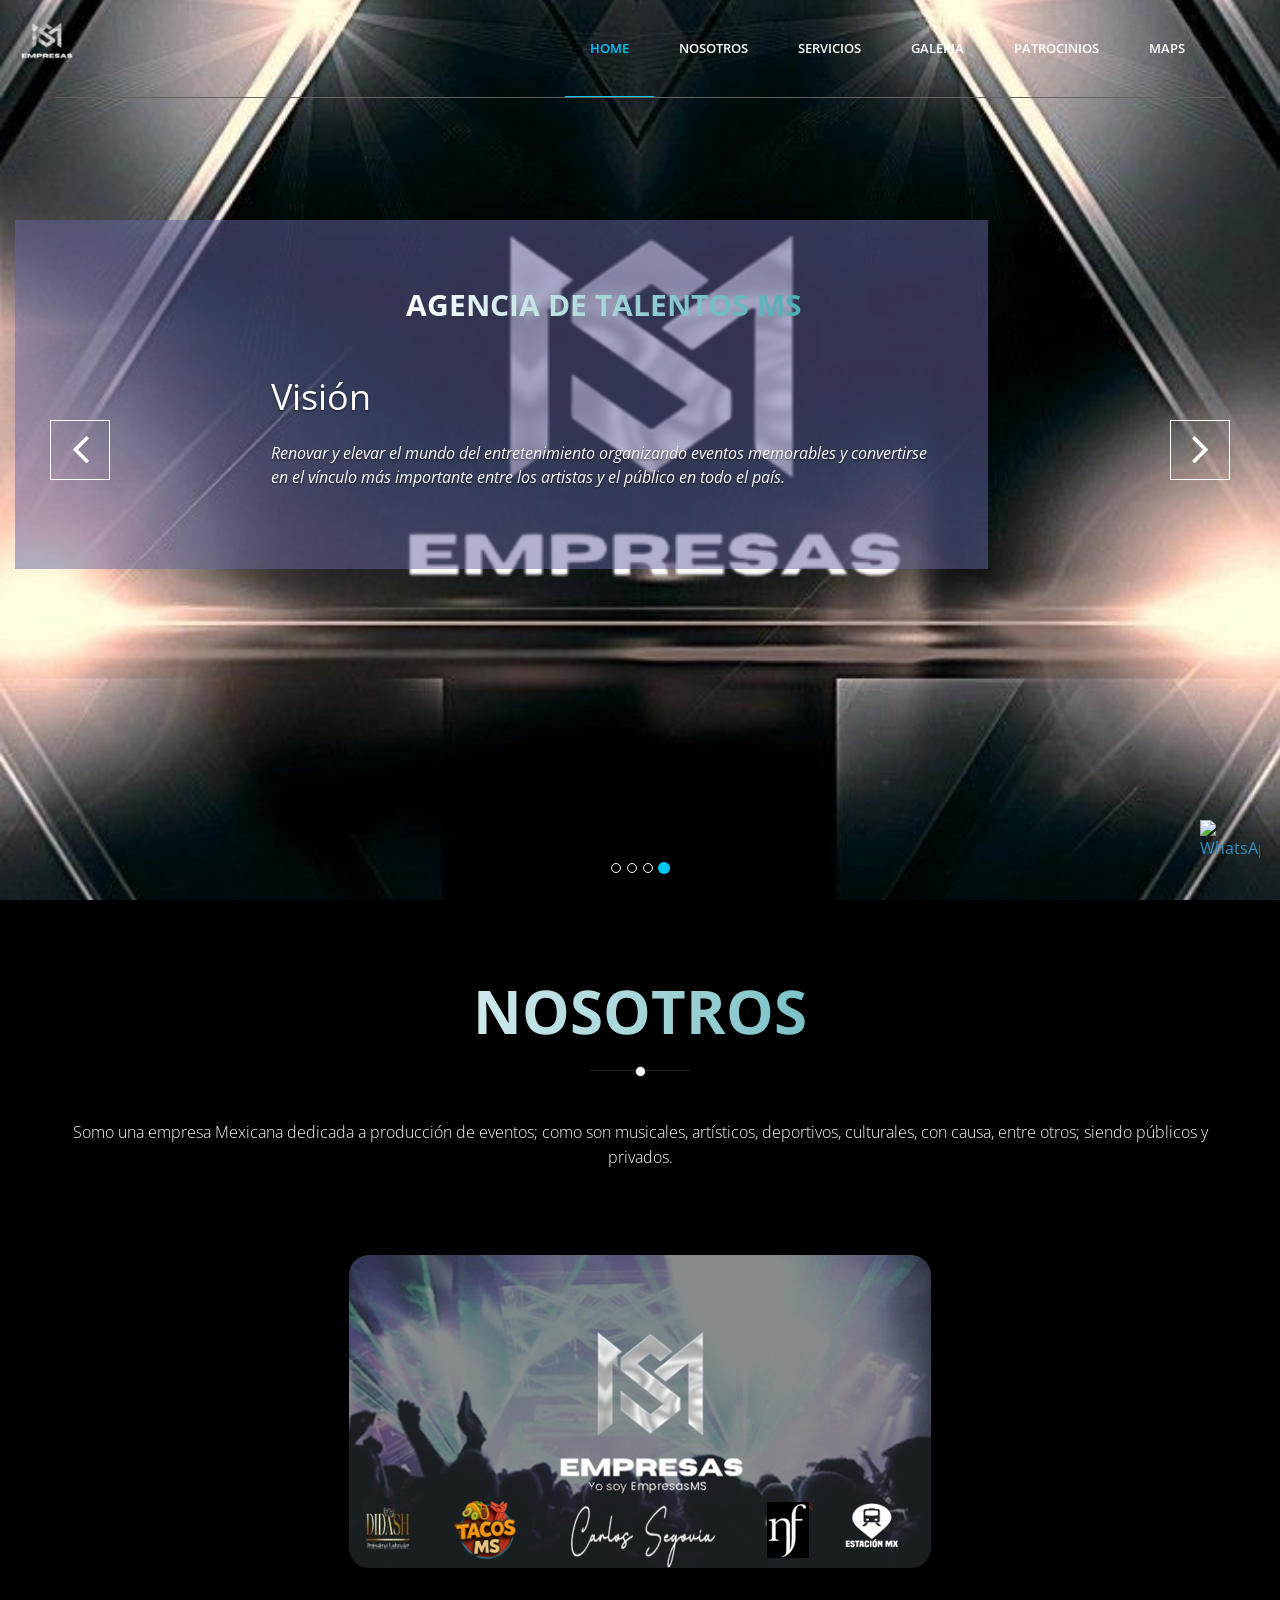
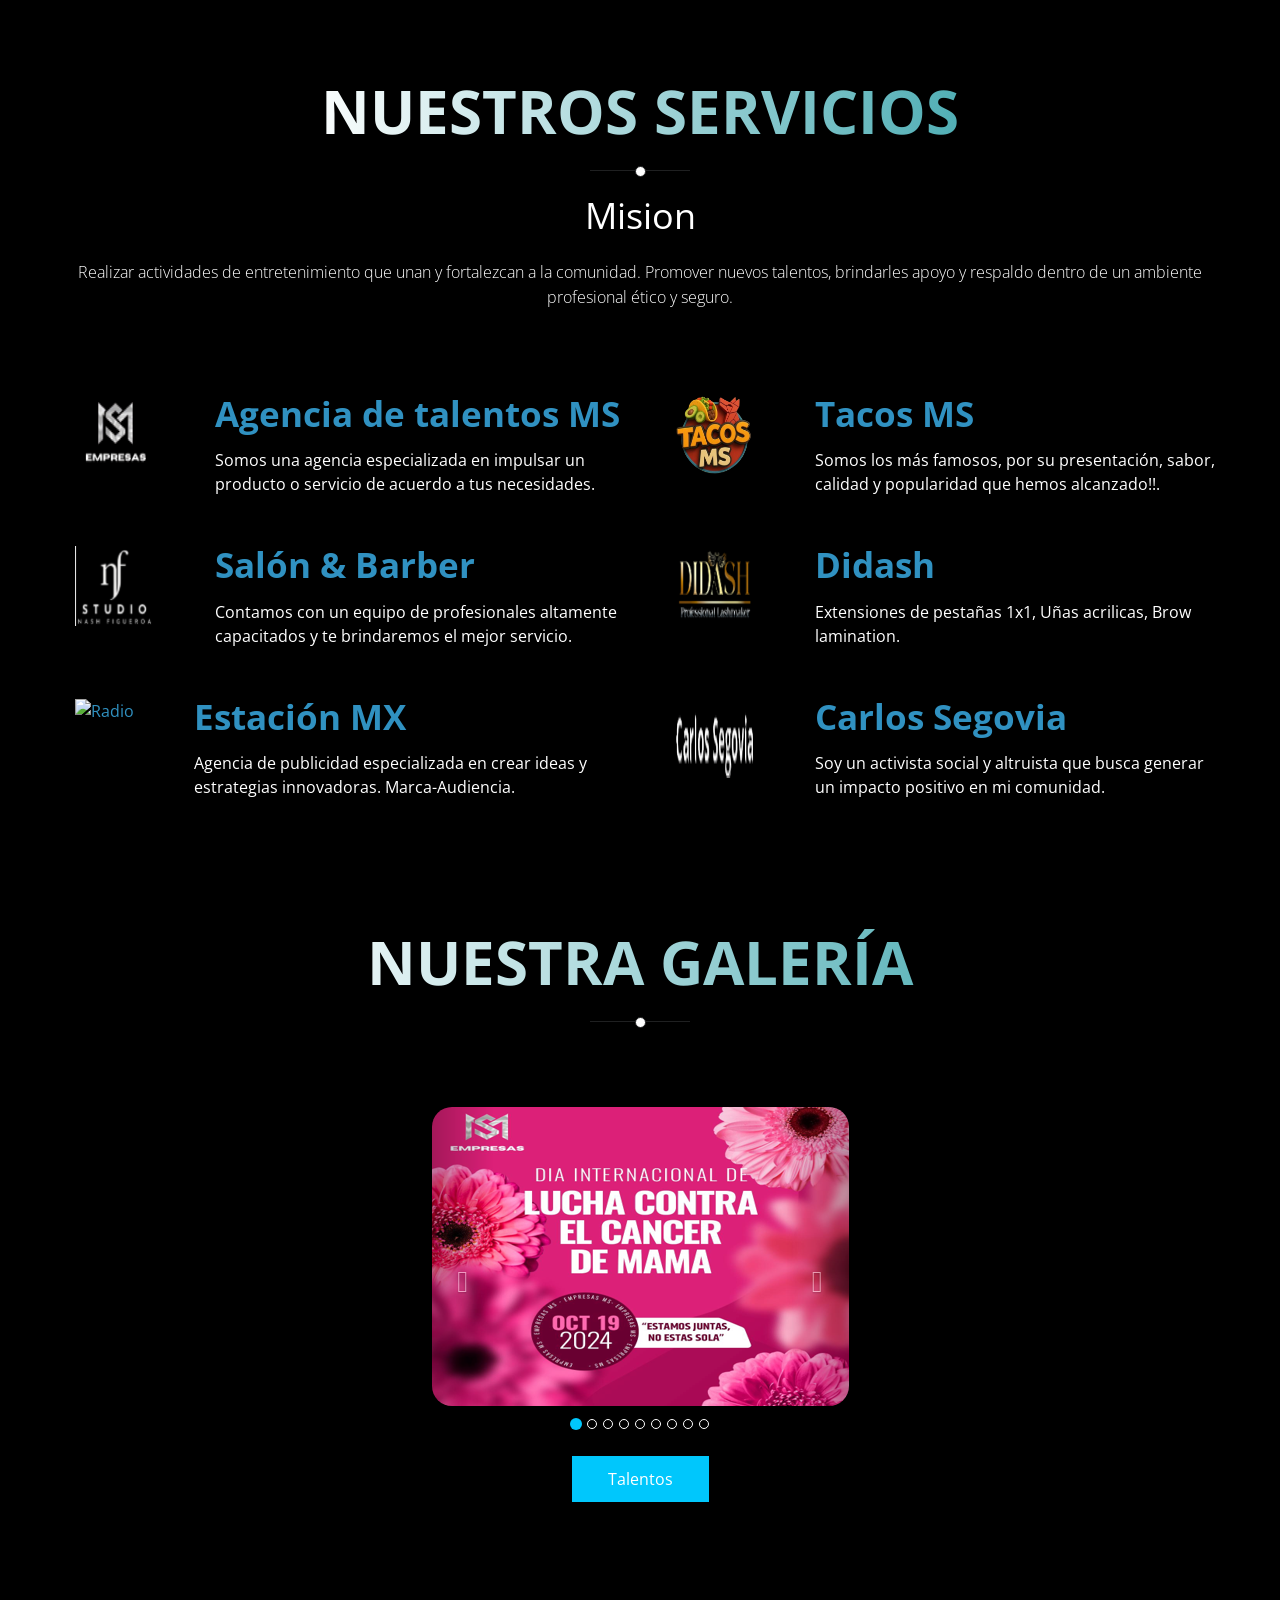
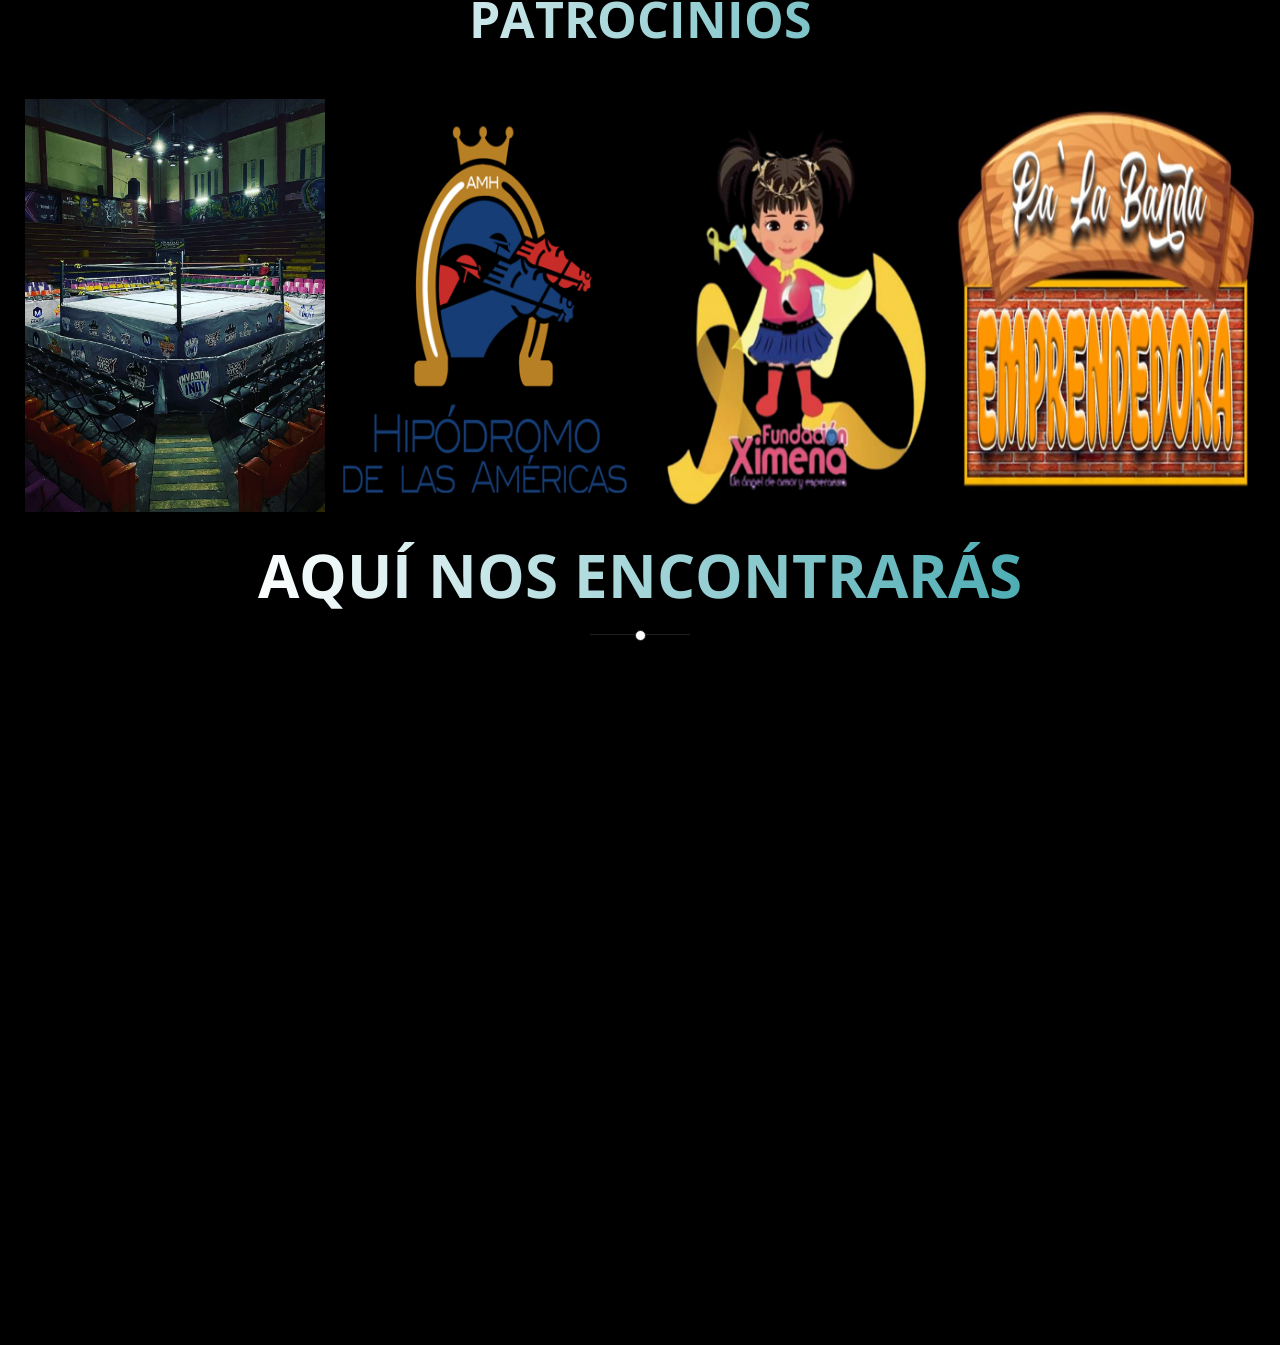
==== index.html @ 5e1a2157 "EmpresasMS" ====
<!DOCTYPE html>
<!--[if lt IE 7]>      <html lang="en" class="no-js lt-ie9 lt-ie8 lt-ie7"> <![endif]-->
<!--[if IE 7]>         <html lang="en" class="no-js lt-ie9 lt-ie8"> <![endif]-->
<!--[if IE 8]>         <html lang="en" class="no-js lt-ie9"> <![endif]-->
<!--[if gt IE 8]><!-->
<html lang="en" class="no-js"> <!--<![endif]-->
<head>

    <!-- Mobile Specific Meta -->
    <meta name="viewport" content="width=device-width, initial-scale=1">
    <!-- Always force latest IE rendering engine -->
    <meta http-equiv="X-UA-Compatible" content="IE=edge">
    <!-- Meta Keyword -->
    <meta name="keywords" content="one page, business template, single page, onepage, responsive, parallax, creative, business, html5, css3, css3 animation">
    <!-- meta character set -->
    <meta charset="utf-8">

    <!-- Site Title -->
    <title>EMPRESAS EMS</title>

 <!-- Google Fonts -->
 <link href="http://fonts.googleapis.com/css?family=Open+Sans:400,300,600,700" rel="stylesheet" type="text/css">

 <!-- CSS -->
 <link rel="stylesheet" href="css/font-awesome.min.css"> <!-- FontAwesome -->
 <link rel="stylesheet" href="css/bootstrap.min.css">   <!-- Bootstrap -->
 <link rel="stylesheet" href="css/jquery.fancybox.css">  <!-- Fancybox -->
 <link rel="stylesheet" href="css/owl.carousel.css">     <!-- Owl Carousel -->
 <link rel="stylesheet" href="css/animate.css">          <!-- Animate -->
 <link rel="stylesheet" href="css/main.css">             <!-- Main Stylesheet -->
 <link rel="stylesheet" href="css/responsive.css">       <!-- Responsive -->

<style type="text/css">
.fancybox-margin{margin-right:17px;}

.img-responsive, .thumbnail>img, .thumbnail a>img, .carousel-inner>.item>img, .carousel-inner>.item>a>img{
    display: block;
    max-width: 100%;
    height: auto;
    border-radius: 20px;
    margin: auto !important;
}
</style>
</head>
<body>

    <!--
        Fixed Navigation
        ==================================== -->
    <header id="navigation" class="navbar-fixed-top">
        <div class="container">

            <div class="navbar-header">
                <!-- responsive nav button -->
                <button type="button" class="navbar-toggle" data-toggle="collapse" data-target=".navbar-collapse">
                    <span class="sr-only">Toggle navigation</span>
                    <span class="icon-bar"></span>
                    <span class="icon-bar"></span>
                    <span class="icon-bar"></span>
                </button>
                <!-- /responsive nav button -->

                
                <!-- Logo -->
                <!DOCTYPE html>
                <html lang="es">
                <head>
                    <meta charset="UTF-8">
                    <meta name="viewport" content="width=device-width, initial-scale=1.0">
                    <title>Logo Fijo</title>
                    <style>
                        /* Contenedor para el logo fijo */
                        .logo-fijo {
                            position: fixed; /* Fija el contenedor en la pantalla */
                            top: 5px;       /* Ajusta la distancia desde la parte superior */
                            left: 5px;      /* Ajusta la distancia desde la izquierda */
                            z-index: 1000;   /* Se muestra por encima de otros elementos */
                        }
                        .logo-fijo img {
                            max-width: 180%;   /* Asegura que la imagen se ajuste al contenedor */
                            height: auto;      /* Mantiene la proporción */
                            max-height: 80px;  /* Tamaño máximo del logo */
                        }
                    </style>
                </head>
                <body>
                    <!-- Logo Fijo -->
                    <div class="logo-fijo">
                        <a href="#inicio">
                            <img src="Foto/Logo_MS.png" alt="Mi Logo">
                        </a>
                    </div>
                </body>
                </html>
                <!-- /logo -->

            </div>

            <!-- main nav -->
            <nav class="collapse navigation navbar-collapse navbar-right" role="navigation">
                <ul id="nav" class="nav navbar-nav">
                    <li class="current"><a href="#home">Home</a></li>
                    <li><a href="#about">Nosotros</a></li>
                    <li><a href="#service">Servicios</a></li>
                    <li><a href="#portfolio"> Galeria</a></li>
                    <!--<li><a href="#pricing">Pricing</a></li>-->
                    <li><a href="#patro">Patrocinios</a></li>
                    <li><a href="#maps">Maps</a></li>
                </ul>
            </nav>
            <!-- /main nav -->
        </div>
        
    </header>
    <a href="https://wa.me/525524962954?text=Quiero%20más%20información de sus servicios" class="whatsapp_float" target="_blank" rel="noopener noreferrer">
        <img src="Imagenes/Whatsapp Icon.png" alt="WhatsApp" class="whatsapp-icon">
    </a>
    <!--
        End Fixed Navigation
        ==================================== -->


    <!--
        Home Slider
        ==================================== -->
        <section id="home" class="container-fluid p-0">
  <div id="home-carousel" class="carousel slide" data-ride="carousel" data-interval="1000000">
    <ol class="carousel-indicators">
      <li data-target="#home-carousel" data-slide-to="0"></li>
      <li data-target="#home-carousel" data-slide-to="1"></li>
      <li data-target="#home-carousel" data-slide-to="2"></li>
      <li data-target="#home-carousel" data-slide-to="3"class="active"></li>
    </ol>

    <div class="carousel-inner">
      <div class="item active" style="background-image: url('FotoMS/Agenciatalentos.png');">
        <div class="carousel-caption">
          <div class="animated bounceInRight">
            <h2>Agencia de talentos MS</h2><h1>Visión</h1> 
            <br>
            <i>Renovar y elevar el mundo del</i>
            <i>entretenimiento organizando </i>
            <i>eventos memorables y convertirse</i>
            <i>en el vínculo más importante entre</i>
            <i>los artistas y el público en todo</i>
            <i>el país.</i>
           
          </div>
        </div>
      </div>

      <div class="item " style="background-image: url('imagenes/tacosMS.jpg');">
        <div class="carousel-caption">
          <div class="animated bounceInDown">
            <h2>TACOS MS</h2><h1>Visión</h1>
            <br>
            <i>Ser la taquería número uno,    </i>
            <i>reconocida por el auténtico    </i>
            <i>sabor que México merece conocer</i>
            <i>impulsando el crecimiento y    </i>
            <i>prestigio de                   </i>
            <i>Empresas MS.                   </i>
          </div>
        </div>
      </div>

      <div class="item" style="background-image: url(FotoMS/salondebelleza.png);">
        <div class="carousel-caption">
          <div class="animated bounceInUp">
            <h2>Nash Figeroa Salón & Barber.</h2><h1>Visión</h1>
            <br>
            <i>En nuestra sala de belleza nos </i>
            <i>comprometemos a brindar servicios</i>
            <i>de alta calidad, personalizados e </i>
            <i>innovadores, diseñados para realzar</i>
            <i>la belleza única de cada persona.</i>
            <i>A través de un estudio detallado</i>
            <i>adaptamos cada servicio a tu estilo</i>
            <i>de vida y personalidad, fortaleciendo</i>
            <i>la seguridad y la confianza en ti mismo.</i>  
        </div>
        </div>
      </div>

      <div class="item" style="background-image: url('FotoMS/FONDOMS.png');">
        <div class="carousel-caption">
          <div class="animated bounceInUp">
            <h2>Carlos Segovia</h2><h1>Visión</h1>
            <br>
            <i>Busco hacer un cambio, trabajando</i>
            <i>para empoderar a las comunidades </i>
            <i>y vulnerables, creando espacios</i>
            <i>para que sus voces sean escuchadas. </i>
            <i>Juntos, podemos construir un mundo </i>
            <i>más justo y compasivo, donde todos </i>
            <i>puedan prosperar y alcanzar su</i>
            <i>máximo potencial.</i>
           
          </div>
        </div>
      </div>
    </div>

    <nav id="nav-arrows" class="nav-arrows hidden-xs hidden-sm visible-md visible-lg">
      <a class="sl-prev" href="#home-carousel" data-slide="prev">
        <i class="fa fa-angle-left fa-3x"></i>
      </a>
      <a class="sl-next" href="#home-carousel" data-slide="next">
        <i class="fa fa-angle-right fa-3x"></i>
      </a>
    </nav>
  </div>
</section>
        
        <!-- Estilos CSS para las imágenes del carrusel -->
    <!--
        End #home Slider
        ========================== -->
        <section id="about">

 <div class="container">
                <div class="row">
                    <br>
                    <br>
                    <div class="section-title text-center wow fadeInUp" style="visibility: hidden; animation-name: none;">
    
                        <h2>Nosotros</h2> <br>
                       <p> Somo una empresa Mexicana dedicada a producción de eventos; como son musicales, artísticos, deportivos, culturales, con causa, entre otros; siendo públicos y privados.</p>
                    </div>
    
                    <div class="about-us text-center wow fadeInDown" style="visibility: hidden; animation-name: none;">
                        <img src="FotoMS/Nosotros.png" alt="About Us" class="img-responsive">
                    </div>
                </div>
            </div>
    
        </section>



<!--
    #service
    ========================== -->
    <head>
        <style>
            /* Establecer el color predeterminado del texto */
            a {
                color: #3091c1; /* Azul por defecto */
                text-decoration: none; /* Quita el subrayado */
            }
    
            /* Cambiar el color a blanco cuando el cursor esté sobre el enlace */
            a:hover {
                color: #ffffff; /* Blanco al pasar el cursor */
            }
    
            /* Establecer tamaño uniforme para los íconos */
            .icon-small {
                width: 80px;
                height: 80px;
            }
        </style>
    </head>        
    <section id="service">
        <div id="espacio">
            <div class="container">
                <div class="row">
                    <div class="col-md-12">
                        <div class="section-title text-center wow fadeInDown" style="visibility: hidden; animation-name: none;">
                            <h2>Nuestros Servicios</h2>
                            <h1>Mision</h1> <br> 
                            <p>Realizar actividades de entretenimiento que unan y fortalezcan a la comunidad. Promover nuevos talentos, brindarles apoyo y respaldo dentro de un ambiente profesional ético y seguro.</p>
                        </div>
                    </div>
    
                    <div class="row">
    
                        <div class="col-md-6 col-sm-12 wow fadeInRight" data-wow-delay="0.2s" style="visibility: hidden; animation-delay: 0.2s; animation-name: none;">
                            <div class="media">
                                <a href="#" class="pull-left">
                                    <img src="Foto/LogoMS.png" alt="talento" class="icon-small">
                                </a>
                                <div class="media-body">
                                    <h3><a href="https://www.facebook.com/EmpresasMSOficial" target="_blank">Agencia de talentos MS</a></h3>
                                    <p>Somos una agencia especializada en impulsar un producto o servicio de acuerdo a tus necesidades.</p>
                                </div>
                            </div>
                        </div>
                        
                        <div class="col-md-6 col-sm-12 wow fadeInLeft" style="visibility: hidden; animation-name: none;">
                            <div class="media">
                                <a href="https://www.facebook.com/" target="_blank" class="pull-left">
                                    <img src="FotoMS/TACOSMS2.png" alt="Tacos" class="icon-small">
                                </a>
                                <div class="media-body">
                                    <h3><a href="https://www.facebook.com/profile.php?id=100057819962963" target="_blank">Tacos MS</a></h3>
                                    <p>Somos los más famosos, por su presentación, sabor, calidad y popularidad que hemos alcanzado!!.</p>
                                </div>
                            </div>
                        </div>
                        
                        <div class="col-md-6 col-sm-12 wow fadeInLeft" style="visibility: hidden; animation-name: none;">
                            <div class="media">
                                <a href="https://www.facebook.com/" target="_blank" class="pull-left">
                                    <img src="FotoMS/VIRAL.png" alt="salon" class="icon-small">
                                </a>
                                <div class="media-body">
                                    <h3><a href="https://www.facebook.com/profile.php?id=100091564399131" target="_blank">Salón & Barber</a></h3>
                                    <p>Contamos con un equipo de profesionales altamente capacitados y te brindaremos el mejor servicio.</p>
                                </div>
                            </div>
                        </div>
                        
                        <div class="col-md-6 col-sm-12 wow fadeInLeft" style="visibility: hidden; animation-name: none;">
                            <div class="media">
                                <a href="https://www.facebook.com/" target="_blank" class="pull-left">
                                    <img src="Foto/LogoSYB.png" alt="Didash" class="icon-small">
                                </a>
                                <div class="media-body">
                                    <h3><a href="https://www.facebook.com/profile.php?id=61566165437486" target="_blank">Didash</a></h3>
                                    <p>Extensiones de pestañas 1x1, Uñas acrilicas, Brow lamination.</p>
                                </div>
                            </div>
                        </div>
                        
                        <div class="col-md-6 col-sm-12 wow fadeInLeft" style="visibility: hidden; animation-name: none;">
                            <div class="media">
                                <a href="https://www.facebook.com/" target="_blank" class="pull-left">
                                    <img src="foto/LogoMX.png" alt="Radio" class="icon-small">
                                </a>
                                <div class="media-body">
                                    <h3><a href="https://www.facebook.com/EmpresasMSOficial" target="_blank">Estación MX</a></h3>
                                    <p>Agencia de publicidad especializada en crear ideas y estrategias innovadoras.  Marca-Audiencia.</p>
                                </div>
                            </div>
                        </div>
                        
                        <div class="col-md-6 col-sm-12 wow fadeInLeft" style="visibility: hidden; animation-name: none;">
                            <div class="media">
                                <a href="https://www.facebook.com/" target="_blank" class="pull-left">
                                    <img src="FotoMS/Cs.png" alt="Political" class="icon-small">
                                </a>
                                <div class="media-body">
                                    <h3><a href="https://www.facebook.com/CarlosSegoviaOficial" target="_blank">Carlos Segovia</a></h3>
                                    <p>Soy un activista social y altruista que busca generar un impacto positivo en mi comunidad.</p>
                                </div>
                            </div>
                        </div>
                        
                    </div>
                </div> <!-- end .row -->
            </div>
        </div> <!-- end .container -->
    </section>
    <!--
        End #service
        ========================== -->
       
    <!--
        #service-bottom
        ========================== -->
       
    <!--
    <section id="service-bottom">
        <div class="container">
            <div class="mobile-device">
                <img data-wow-delay="0.2s" class="img-responsive black  wow fadeInLeftBig"
                    src="img/icons/iphone-black.png" alt="iPhone Black">
                <img data-wow-delay="0.5s" class="img-responsive white  wow fadeInLeftBig"
                    src="img/icons/iphone-white.png" alt="iPhone White">
            </div>
            <div class="service-features wow fadeInRight">
                <h3>OUR DESIGNS COMES WITH...</h3>
                <ul>
                    <li>Responsive Design</li>
                    <li>Modern And Clean Design</li>
                    <li>Clean Code</li>
                    <li>Browser Friendly</li>
                </ul>
            </div>
        </div>
    </section>
    -->
   
<!-- Portfolio -->
<section id="portfolio">
    <div id="espacio">
        <div class="section-title text-center wow fadeInDown">
            <h2>Nuestra Galería</h2>
        </div>
        <div id="projects" class="container">
            <div class="gallery_grids">
                <div id="galleryCarousel" class="carousel slide" data-ride="carousel">
                    <!-- Indicadores -->
                    <ol class="carousel-indicators">
                        <li data-target="#galleryCarousel" data-slide-to="0" class="active"></li>
                        <li data-target="#galleryCarousel" data-slide-to="1"></li>
                        <li data-target="#galleryCarousel" data-slide-to="2"></li>
                        <li data-target="#galleryCarousel" data-slide-to="3"></li>
                        <li data-target="#galleryCarousel" data-slide-to="4"></li>
                        <li data-target="#galleryCarousel" data-slide-to="5"></li>
                        <li data-target="#galleryCarousel" data-slide-to="6"></li>
                        <li data-target="#galleryCarousel" data-slide-to="7"></li>
                        <li data-target="#galleryCarousel" data-slide-to="8"></li>
                    </ol>
    
                    <div class="carousel-inner" role="listbox" style="margin-bottom: 50px">
                        <div class="item active">
                            <img src="FotoMS/CarlosActivista.png" alt="Imagen 1" class="img-fluid">
                        </div>
                        <div class="item">
                            <img src="FotoMS/Didash.png" alt="Imagen 2" class="img-fluid" style="width: 100%; height: 100%;">
                        </div>
                        <div class="item">
                            <img src="FotoMS/taneza.png" alt="Imagen 3" class="img-fluid" style="width: 100%; height: 100%;">
                        </div>
                        <div class="item">
                            <img src="FotoMS/Didash2.png" alt="Imagen 4" class="img-fluid" style="width: 100%; height: 100%;">
                        </div>
                        <div class="item">
                            <img src="FotoMS/atudionf.png" alt="Imagen 5" class="img-fluid" style="width: 100%; height: 100%;">
                        </div>
                        <div class="item">
                            <img src="FotoMS/CarlosSE.png" alt="Imagen 6" class="img-fluid" style="width: 100%; height: 100%;">
                        </div>
                        <div class="item">
                            <img src="FotoMS/ya.png" alt="Imagen 7" class="img-fluid" style="width: 100%; height: 100%;">
                        </div>
                        <div class="item">
                            <img src="FotoMS/NF2.png" alt="Imagen 9" class="img-fluid" style="width: 100%; height: 100%;">
                        </div>
                    </div>
                    
                    <!-- Controles del carrusel -->
                    <a class="left carousel-control" href="#galleryCarousel" role="button" data-slide="prev">
                        <span class="glyphicon glyphicon-chevron-left" aria-hidden="true"></span>
                        <span class="sr-only">Anterior</span>
                    </a>
                    <a class="right carousel-control" href="#galleryCarousel" role="button" data-slide="next">
                        <span class="glyphicon glyphicon-chevron-right" aria-hidden="true"></span>
                        <span class="sr-only">Siguiente</span>
                    </a>
                </div>
            </div>
        </div>
    </div>
    
    <div class="spacing-30"></div>
    <div class="text-center">
        <a href="Corporativo.html" class="btn btn-blue">Talentos</a>
    </div>
</section>

    <!--
        End #Portfolio
        ========================== -->

    <!--
        #about
        ========================== -->




    <!--
        End #about
        ========================== -->
        

    <!--
        #count
        ========================== -->



    <section id="patro">
        <!-- Espaciado adicional antes del botón -->
    <div style="height: 30px;"></div>
    <!-- Espaciado adicional antes del botón -->
    <div style="height: 30px;"></div>
    <div style="height: 30px;"></div>
    <style>
        body {

        h2 {
            
            flex: 1;
  text-align: center;
  font-size: 50px;
  position: relative;
  margin-bottom: 25px;
  padding-bottom: 27px;
  text-transform: uppercase;
  font-weight: bold;
  background: linear-gradient(90deg, #ffffff 20%, #0f9099 100%);
  -webkit-background-clip: text;
  -webkit-text-fill-color: transparent;

        }
        }


    </style>
     <h2>Patrocinios</h2>
            <div style="display: flex; justify-content: center; flex-wrap: wrap; gap: 10px; margin-top: 20px;">
                <img src="Foto/Patro_luchas.jfif" alt="Imagen repetida" width="300" height="180">
              <img src="Foto/HipoPa (2).png" alt="Imagen repetida" width="300" height="180">
              <img src="Foto/FuXimePa.png" alt="Imagen repetida" width="300" height="180">
              <img src="Foto/PLBEPa.png" alt="Imagen repetida" width="300" height="180">
            </div>
          </div>
        </section>
    <!--
        End #count
        ========================== -->

    <!--
        #about-us
        ========================== -->

    <!--
        End #about-us
        ========================== -->

    <!--
        #quotes
        ========================== -->

    <!--
        End #quotes
        ========================== -->

    <!--
        #pricing
        ========================== -->
    <!--<section id="pricing">
        <div class="container">
            <div class="row">

                <div class="section-title text-center wow fadeInUp">
                    <h2>Pricing</h2>
                    <p>Curabitur arcu erat, accumsan id imperdiet et, porttitor at sem. Mauris blandit aliquet elit,
                        eget tincidunt.</p>
                </div>

                <div class="col-md-3 col-sm-6 col-xs-12 wow fadeInUp" data-wow-delay="0.3s">
                    <div class="pricing-table text-center">
                        <div class="price">
                            <span class="plan">*CMC 20</span>
                            <span class="value"><small>$</small><strong>600</strong>/Mes</span>
                        </div>
                        <ul class="text-center">
                            <li>Velocidad 10/40</li>
                            <li>Telefonía / Internet</li>
                            <li>Particular/ Residencial</li>
                            <li>Prepago</li>
                            <li>Llamadas Estados Unidos y Canadá</li>
                        </ul>

                    </div>
                </div>
                <div class="col-md-3 col-sm-6 col-xs-12 wow fadeInUp" data-wow-delay="0.3s">
                    <div class="pricing-table text-center">
                        <div class="price">
                            <span class="plan">*CMC 40</span>
                            <span class="value"><small>$</small><strong>900</strong>/Mes</span>
                        </div>
                        <ul class="text-center">
                            <li>Velocidad 10/40</li>
                            <li>Telefonía / Internet</li>
                            <li>Particular/ Residencial</li>
                            <li>Prepago</li>
                            <li>Llamadas Estados Unidos y Canadá</li>
                        </ul>

                    </div>
                </div>

                <div class="col-md-3 col-sm-6 col-xs-12 wow fadeInUp" data-wow-delay="0.3s">
                    <div class="pricing-table text-center">
                        <div class="price">
                            <span class="plan">*CMC 90</span>
                            <span class="value"><small>$</small><strong>1500</strong>/Mes</span>
                        </div>
                        <ul class="text-center">
                            <li>Velocidad 10/90</li>
                            <li>Telefonía / Internet</li>
                            <li>Particular/ Residencial</li>
                            <li>Prepago</li>
                            <li>Llamadas Estados Unidos y Canadá</li>
                        </ul>

                    </div>
                </div>
                <span class="plan">*Revisa promociones vigentes</span>

            </div>
            -->

    <!--<div class="row">
                <div class="col-md-12 wow fadeInUp">
                    <div class="special-plan text-center">
                        <p>Contact us if you have special request</p>
                        <a href="#" class="btn btn-blue">Contact Us</a>
                    </div>
                </div>
            </div>
        -->
    <!--
        </div>
    </section>
-->
    <!--
        End #pricing
        ========================== -->


    <!--
        #subscribe
        ========================== -->
    <!--
        <section id="subscribe">
        <div class="container">
            <div class="row">

                <div class="col-md-7 wow fadeInLeft">
                    <form action="#" method="post" class="subscription-form">
                        <i class="fa fa-envelope-o fa-lg"></i>
                        <input type="email" name="subscribe" class="subscribe" placeholder="YOUR MAIL" required="">
                        <input type="submit" value="SUBSCRIBE" id="mail-submit">
                    </form>
                </div>

                <div class="col-md-4 text-left wow fadeInRight">
                    <p>Curabitur arcu erat, accumsan id imperdiet et, porttitor at sem. Mauris blan dit aliquet elit,
                        eget tincidunt.</p>
                </div>
            </div>
        </div>
    </section>
    -->
    <!--
        End #subscribe
        ========================== -->
               
    <!-- Espaciado adicional antes del botón -->
    <div style="height: 30px;"></div>

    </section>
    <div id="maps">
        <!-- iframe de Google Maps -->
        <style>
            .map-container {
                width: 90%;
                height: 600px; /* Aumenté la altura para que sea más largo */
                max-height: 80vh; /* Que no sobrepase el 80% de la pantalla */
                display: flex;
                justify-content: center;
                align-items: center;
                margin: 0 auto; /* Centrar horizontalmente */
            }
        
            .map-container iframe {
                width: 90%;
                height: 100%;
                border: none;
            }
        </style>
        
        <div class="row">
            <div class="section-title text-center wow fadeInDown animated">
                <h2>Aquí Nos Encontrarás</h2>
                <div class="map-container">
                    <iframe src="https://www.google.com/maps/embed?pb=!1m18!1m12!1m3!1d3763.3925862829856!2d-99.02189212394578!3d19.395436381876067!2m3!1f0!2f0!3f0!3m2!1i1024!2i768!4f13.1!3m3!1m2!1s0x85d1fd8cf58fc15d%3A0x318df3f9237da01f!2sTacos%20MS!5e0!3m2!1ses-419!2smx!4v1752043288558!5m2!1ses-419!2smx" width="600" height="450" style="border:0;" allowfullscreen="" loading="lazy" referrerpolicy="no-referrer-when-downgrade"></iframe>
                    </iframe>
                </div>
            </div>
        </div>

    <!--
        #contact
        ========================== -->
      
    <!--
        End #contact
        ========================== -->

    <!--
        #footer
        ========================== -->
        
        <!-- End #footer -->
      <!-- Scripts JavaScript -->
      <script src="https://ajax.googleapis.com/ajax/libs/jquery/3.5.1/jquery.min.js"></script> <!-- jQuery -->
      <script src="js/bootstrap.min.js"></script>               <!-- Bootstrap JS -->
      <script src="js/owl.carousel.min.js"></script>            <!-- Owl Carousel -->
      <script src="js/jquery.fancybox.js"></script>            <!-- Fancybox -->
      <script src="js/vendor/modernizr-2.6.2.min.js"></script>  <!-- Modernizr -->
      <script src="js/main.js"></script>     
        <!-- JavaScripts -->
        <!-- main jQuery -->
        <script src="js/vendor/jquery-1.11.1.min.js"></script>
        <!-- Bootstrap -->
        <script src="js/bootstrap.min.js"></script>
        <!-- jquery.nav -->
        <script src="js/jquery.nav.js"></script>
        <!-- Portfolio Filtering -->
        <script src="js/jquery.mixitup.min.js"></script>
        <!-- Fancybox -->
        <script src="js/jquery.fancybox.pack.js"></script>
        <!-- Parallax sections -->
        <script src="js/jquery.parallax-1.1.3.js"></script>
        <!-- jQuery Appear -->
        <script src="js/jquery.appear.js"></script>
        <!-- countTo -->
        <script src="js/jquery-countTo.js"></script>
        <!-- owl carousel -->
        <script src="js/owl.carousel.min.js"></script>
        <!-- WOW script -->
        <script src="js/wow.min.js"></script>
        <!-- theme custom scripts -->
        <script src="js/main.js"></script>
        <!-- Script to dynamically load footer -->
        <script>
            $(function () {
                $("#footer").load("footer.html");
            });
        </script>
        <script>
            $(function () {
                $("#contact").load("contacto.html");
            });
        </script>
    
        <!-- Script for contact form -->
        <script src="Foto/Logo_MS.png"></script>


</body>

</html>
---- css/main.css ----
/* =================================== */
/*	Basic Style 
/* =================================== */

body {
  background-color: #000000;
  font-family: 'Open Sans', sans-serif;
  line-height: 1.5;
  font-size: 16px;
  color: #ffffff;
}

ol, ul {
    margin: 0;
    padding: 0;
    list-style: none;
}

figure, p {
    margin: 0;
}

a {
    -webkit-transition: all .3s ease-in 0s;
       -moz-transition: all .3s ease-in 0s;
        -ms-transition: all .3s ease-in 0s;
         -o-transition: all .3s ease-in 0s;
            transition: all .3s ease-in 0s;
}

iframe {
    border: 0;
}

a, a:focus, a:hover {
    text-decoration: none;
    outline: 0;
}

a:focus, a:hover {
    color: inherit;
}

h1, h2, h3,
h4, h5, h6 {
    font-family: 'Open Sans', sans-serif;
	font-weight: normal;
	margin: 0;
}

.clear:before,
.clear:after {
    content: " ";
    display: table;
}
 
.clear:after {
   clear: both;
}
 
.clear {
/*zoom: 1;*/
}

#espacio {
  padding-top: 80px;
 
}

.section-title {
  margin: 0 auto 85px;
  width: 100%;
}

.section-title h2 {
  font-size: 40px;
    position: relative;
    margin-bottom: 25px;
    padding-bottom: 27px;
    text-transform: uppercase;
    font-weight: bold;
    background: linear-gradient(90deg, #ffffff 20%, #0f9099 100%);
    -webkit-background-clip: text;
    -webkit-text-fill-color: transparent;
}
@media (min-width: 768px) {
  .section-title h2 {
    font-size: 50px;
  }
}
@media (min-width: 1200px) {
  .section-title h2 {
    font-size: 60px;
  }
}
.section-title h2:before {
  border-bottom: 1px solid #1f2021;
  bottom: 0;
  content: "";
  left: 50%;
  margin-left: -50px;
  position: absolute;
  width: 100px;
}

.section-title h2:after {
background: none repeat scroll 0 0 #fff;
border: 1px solid #1F2021;
border-radius: 25px;
bottom: -6px;
content: "";
height: 11px;
left: 50%;
margin-left: -5.5px;
position: absolute;
width: 11px;
}

.section-title p {
    line-height: 25px;
    font-weight: 300;
    font-size: 16px;
}

.btn {
    border-radius: 0;
}

.btn:hover,
.btn:focus {
    outline: 0;
}

.btn-blue {
  background-color: #00c7fc;
  color: #fff;
  font-size: 16px;
  line-height: 24px;
  padding: 10px 35px;
}

.kill-margin {
    margin: 0 !important;
}

/*************************
*******Navigation******
**************************/

#navigation,
.navbar-brand,
.navbar-toggle,
.navbar-nav > li > a,
.search-form > #search-sub {
  -webkit-transition: all 0.6s ease;
     -moz-transition: all 0.6s ease;
      -ms-transition: all 0.6s ease;
       -o-transition: all 0.6s ease;
          transition: all 0.6s ease;
}

.animated-nav .navbar-brand {
  padding: 15px 0;
}

.animated-nav .navigation .navbar-nav > li > a {
  padding: 23px 25px;
}

#navigation > .container {
  border-bottom: 1px solid #636364;
}

.animated-nav#navigation > .container {
  border-bottom: none;
}

.navbar-brand {
  height: inherit;
  padding: 30px 0;
}

.navbar-brand a {
  display: block;
}

.navigation .navbar-nav > li > a {
  color: #fff;
  font-size: 13px;
  font-weight: 600;
  padding: 38px 25px;
  text-transform: uppercase;
}

.navigation .navbar-nav > li.current > a {
  color: #00C7FC;
  border-bottom: 1px solid #00C7FC;
}

.animated-nav .navigation .navbar-nav > li.current > a {
  color: #fff;
  border-bottom: 1px solid #fff;
}

.navigation .navbar-nav > li > a:focus,
.navigation .navbar-nav > li > a:hover {
  background-color: transparent;
}

.search-form {
  position: relative;
}

.search-form > #search {
  width: 100%;
}

.search-form > #search {
  background-color: transparent;
  height: 40px;
    border: 0 ;
  margin-top: 28px;
  width: 100%;
}

.search-form > #search-sub {
  background: url("../img/icons/search.png") no-repeat scroll 0 0 transparent;
  border: 0 ;
  bottom: 11px;
  height: 15px;
  position: absolute;
  right: 8px;
  padding: 0;
  text-indent: -9999em;
  width: 15px;
}

.animated-nav .search-form > #search-sub {
    bottom: 22px;
}

/*************************
*******Main Slider******
**************************/


#home {
  padding: 0;
  overflow: hidden;
}

/* Asegura que las imágenes del carrusel cubran el fondo y sean responsivas */
#home-carousel .carousel-inner .item {
  background-size: cover;
  background-position: center;
  background-repeat: no-repeat;
}

/* Ajuste de altura */
#home-carousel .slider-content {
  height: 100%;
}

/* Asegura que la información del carrusel se mantenga visible y alineada */
#home-carousel .carousel-caption {
  left: 0;
  top: 0;
  z-index: 11;
  text-align: left;
  width: 100%;
  padding: 15px;
 
}

/* Home section responsive styles */
@media (max-width: 768px) {
  #home {
      margin-top: 60px; /* Space for fixed header */
  }

  #home-carousel .carousel-inner .item {
      height: 400px; /* Reduced height for mobile */
  }

  #home-carousel .carousel-caption {
      padding: 10px;
      position: absolute;
      bottom: 0;
      left: 0;
      right: 0;
      background: rgba(0, 0, 0, 20);
  }

  #home-carousel .carousel-caption h2 {
      font-size: 24px;
      line-height: 1.3;
      margin-bottom: 10px;
  }

  #home-carousel .carousel-caption p {
      font-size: 14px;
      line-height: 1.5;
  }

  #nav-arrows {
      display: block !important;
  }

  #nav-arrows a {
      width: 40px;
      height: 40px;
      line-height: 40px;
      background: rgba(0, 0, 0, 0.5);
      border-radius: 50%;
  }

  #nav-arrows a.sl-prev {
      left: 10px;
  }

  #nav-arrows a.sl-next {
      right: 10px;
  }

  .carousel-indicators {
      bottom: 70px;
  }
}

/* Additional adjustments for very small screens */
@media (max-width: 480px) {
  #home-carousel .carousel-inner .item {
      height: 300px;
  }

  #home-carousel .carousel-caption h2 {
      font-size: 20px;
      line-height: 1.2;
  }

  #home-carousel .carousel-caption p {
      font-size: 13px;
      line-height: 1.4;
  }

  #nav-arrows a {
      width: 35px;
      height: 35px;
      line-height: 35px;
  }

  .carousel-indicators {
      bottom: 60px;
  }
}

/* Caja de contenido con fondo transparente */
.carousel-caption > div {
  background-color: rgba(103, 103, 160, 0.5);
  padding: 60px 50px 80px 20%;
  position: absolute;
  top: 25%;
  width: 76%;
}

/* Tamaño de fuente responsivo para títulos */
#home-carousel .carousel-inner h2 {
  color: #ffffff;
  font-size: 30px;
  line-height: 50px;
  margin-bottom: 20px;
  text-shadow: none;
  text-transform: uppercase;
}

/* Tamaño de fuente responsivo para párrafos */
#home-carousel .carousel-inner p {
  color: #FFFFFF;
  line-height: 28px;
  font-size: 13px;
  margin-top: 0;
  text-shadow: none;
}

/* Estilos responsivos para pantallas medianas (tablets) */
@media (max-width: 1024px) {
  .carousel-caption > div {
    padding: 40px 30px 60px 10%;
    width: 80%;
    top: 20%;
  }

  #home-carousel .carousel-inner h2 {
    font-size: 25px;
    line-height: 40px;
  }

  #home-carousel .carousel-inner p {
    font-size: 12px;
    line-height: 24px;
  }
}

/* Estilos responsivos para pantallas pequeñas (móviles) */
@media (max-width: 768px) {
  .carousel-caption > div {
    padding: 30px 20px;
    width: 90%;
    top: 15%;
    position: relative;
  }

  #home-carousel .carousel-inner h2 {
    font-size: 20px;
    line-height: 30px;
    text-align: center;
  }

  #home-carousel .carousel-inner p {
    font-size: 12px;
    line-height: 22px;
    text-align: center;
  }

  #home-carousel .carousel-caption {
    text-align: center;
  }
}

/* Estilos para pantallas muy pequeñas (móviles compactos) */
@media (max-width: 480px) {
  .carousel-caption > div {
    padding: 20px 10px;
    width: 95%;
    top: 10%;
  }

  #home-carousel .carousel-inner h2 {
    font-size: 18px;
    line-height: 28px;
  }

  #home-carousel .carousel-inner p {
    font-size: 11px;
    line-height: 20px;
  }
}

#nav-arrows > a {
  border: 1px solid #fff;
  color: #fff;
  display: block;
  height: 60px;
  line-height: 76px;
  position: absolute;
  text-align: center;
  top: 50%;
  width: 60px;
  z-index: 20;
  margin-top: -30px;

    -webkit-transition: all 0.3s ease 0s;
       -moz-transition: all 0.3s ease 0s;
        -ms-transition: all 0.3s ease 0s;
         -o-transition: all 0.3s ease 0s;
            transition: all 0.3s ease 0s;
}

#nav-arrows > a.sl-prev {
    left: 50px;
}

#nav-arrows > a.sl-next {
    right: 50px;
}

#nav-arrows > a.sl-next:hover {
    background-color: #009EE3;
    border-color: #009EE3;
    color: #fff;
}

.carousel-indicators .active {
  background-color: #00c7fc;
  border: 0;
}
.PortadaCorporativa {
  display: flex;
  align-items: center;
  justify-content: space-between;
  height: 950px; /* Altura fija para el contenedor */
  
}

.PortadaCorporativa img {
  width: 650px;
  height: auto;
}
.PortadaCorporativa h2 {
  flex: 1;
  text-align: center;
  font-size: 50px;
  position: relative;
  margin-bottom: 25px;
  padding-bottom: 27px;
  text-transform: uppercase;
  font-weight: bold;
  background: linear-gradient(90deg, #ffffff 20%, #0f9099 100%);
  -webkit-background-clip: text;
  -webkit-text-fill-color: transparent;
}
.ProductosCorporativos h2{

  
  text-align: center;
  font-size: 50px;
  position: relative;
  margin-bottom: 25px;
  padding-bottom: 27px;
  text-transform: uppercase;
  font-weight: bold;
  background: linear-gradient(90deg, #ffffff 20%, #0f9099 100%);
  -webkit-background-clip: text;
  -webkit-text-fill-color: transparent;
}

@media (max-width: 767px) {
  .PortadaCorporativa {
    flex-direction: column; /* Cambia a una disposición de columna */
    
  }
  .PortadaCorporativa img {
    margin-bottom: 20px; /* Espacio entre la imagen y el texto */
  }
}

/*============================================================
    Services
============================================================*/

#service .media > .pull-left{
    margin-right: 50px;
}

#service .media .media-body h3{
    color: #3091c1;
    font-weight: bold;
    font-size: 35px;
    margin-bottom: 15px;
}

#service .media .media-body p{
    color: #ffffff;
    font-size: 16px;
    line-height: 24px;
}

#service .media{
    padding-bottom: 50px;
    padding-left: 20px;
}




.service-item {
    margin-bottom: 70px;
}

.service-icon {
  float: left;
  margin-top: 8px;
}

.service-desc {
    margin-left: 115px;
}

.service-item h3 {
  color: #00c7fc;
  font-size: 20px;
  margin-bottom: 28px;
}

.service-item p {
  line-height: 24px;
}
.icon-small {
  width: 50px;
  height: 50px;
}

/*============================================================
    Service Bottom
============================================================*/

#service-bottom {
  background-color: #1f2021;
  padding-bottom: 0;
  position: relative;
}

.mobile-device {
  position: relative;
}

.mobile-device img {
  float: left;
  position: relative;
}

.mobile-device .black {
  left: 98px;
  z-index: 2;
}

.mobile-device .white {
  bottom: -62px;
  z-index: 1;
}

.service-features {
  background-color: #0f748f;
  color: #fff;
  height: 335px;
  padding: 50px 0 50px 65px;
  position: absolute;
  right: 0;
  top: 18%;
  width: 45%;
}

.service-features h3 {
  margin-bottom: 60px;
  text-transform: uppercase;
}

.service-features ul li {
  background: url("../img/icons/list-bg.png") no-repeat scroll 0 13px transparent;
  font-size: 16px;
  line-height: 36px;
  padding-left: 50px;
}


/*============================================================
    Portfolio
============================================================*/
#projects {
  display: flex;
  flex-wrap: wrap;
  justify-content: space-between; /* Distribuir elementos con espacio entre ellos */
  width: 90%; /* Ancho del contenedor */
  margin: 0 auto; /* Centrar el contenedor */
}

.row1 {
  display: flex;
  flex-wrap: wrap;
  justify-content: space-between; /* Distribuir elementos con espacio entre ellos */
  width: 100%; /* Asegúrate de que ocupe el ancho del contenedor padre */
  margin: 0 auto;
  
  /* Centrar el contenedor */
}

/* Estilos para los elementos del portafolio */
.portfolio-item {
  position: relative;
  width: calc(30% - 20px); /* Ajusta el ancho para tener en cuenta los márgenes */
  margin: 10px; /* Márgenes uniformes */
  box-sizing: border-box;
  cursor: pointer;  /* Incluye padding y border en el ancho y alto total del elemento */
}

/* Estilos para las imágenes */
#projects .portfolio-item img {
  height: 300px;
  width: 100%;
  object-fit: cover;
}
#projects .portfolio-item-producto img {
  height: 300px;
  width: 90%;
  object-fit: cover;
}

/* Mostrar siempre el contenido de la máscara */
figcaption.mask {
  background-color: rgba(0, 0, 0, 0.7);
  position: absolute;
  bottom: 0;
  left: 0;
  width: 100%;
  opacity: 1;
  visibility: visible;
  transition: none;
  margin-bottom: 5px;
}

figcaption.mask h3 {
  color: #02a0fc;
  font-size: 20px;
  line-height: 28px;
  font-weight: bold;
}

figcaption.mask span {
  color: #fcfcfc;
}

/* Ajustes de Flexbox para pantallas más pequeñas */
@media (max-width: 768px) {
  .portfolio-item {
    width: calc(100% - 20px); /* Ajustar el ancho para pantallas más pequeñas */
    margin: 10px auto; /* Centrar los elementos */
  }
}

/*agrega icono para abrir fotografia
.plus {
  background: url("../img/icons/plus.png") no-repeat scroll center center #0faed9;
  border-radius: 50%;
  display: block;
  height: 80px;
  left: 50%;
  margin: -40px 0 0 -40px;
  position: absolute;
  top: -41px;
  width: 80px;
    
    -webkit-transition: 0.3s ease-out 0s;
       -moz-transition: 0.3s ease-out 0s;
        -ms-transition: 0.3s ease-out 0s;
         -o-transition: 0.3s ease-out 0s;
            transition: 0.3s ease-out 0s;
}*/



/*============================================================
    About Us
============================================================*/

#about {
    padding-bottom: 0;
    padding: 30px;
}

.about-us img {
  margin: 0 auto;
}

/* Counter section */

#count {
  background-color: #121116;
  padding-bottom: 90px;
}

.counter-section {
  background-color: #096c89;
  padding: 25px 0 40px;
}

.fact-item {
  color: #fff;
}

.fact-icon {
  position: relative;
  width: 50px; 
  height: 28.87px;
  background-color: #1F2021;
  margin: 14.43px auto;
}

.fact-icon:before,
.fact-icon:after {
  content: "";
  position: absolute;
  width: 0;
  left: 0;
  border-left: 25px solid transparent;
  border-right: 25px solid transparent;
}

.fact-icon:before {
  bottom: 100%;
  border-bottom: 14.43px solid #1F2021;
}

.fact-icon:after {
  top: 100%;
  width: 0;
  border-top: 14.43px solid #1F2021;
}

.fact-icon > i {
  line-height: 27px;
}

.fact-item span {
  display: block;
  font-size: 50px;
  line-height: 42px;
  font-weight: 700;
  margin: 28px 0 20px;
}

.fact-item p {
  font-weight: 300;
}


/*============================================================
    About Us
============================================================*/

.subtitle {
  margin: 0 auto;
  width: 95%;
}

.subtitle h3 {
  color: #1f2021;
  margin-bottom: 30px;
  text-transform: uppercase;
}

.subtitle p {
  line-height: 25px;
  margin-bottom: 65px;
}

.tst-single {
  margin-bottom: 40px;
}

.tst-single img {
  max-width: 100px;
  float: left;
}

.tst-content {
  border-bottom: 1px solid #a9a9a9;
  margin: 10px 0 0 160px;
  padding-bottom: 25px;
}

.tst-content p {
  color: #1f2021;
  line-height: 25px;
}

.tst-content span {
  float: right;
  font-style: italic;
  margin-right: 5px;
}

/* carousel navigation */

.owl-pagination {
  text-align: center;
}

.owl-controls .owl-page {
  cursor: pointer;
  display: inline-block;
}

.owl-controls .owl-page span {
  background-color: #fff;
  border-radius: 20px;
  border: 1px solid #ACACAC;
  display: block;
  height: 12px;
  margin: 5px 4px;
  width: 12px;
}

.owl-controls .owl-page.active span,
.owl-controls .owl-page:hover span {
  background-color: #00C7FC;
  border-color: #00C7FC;
}


/* progress bars */

.progress-bars > span {
  color: #1f2021;
  line-height: 24px;
  text-transform: uppercase;
}

.progress {
  background-color: #dbdbdb;
  border-radius: 0;
  box-shadow: none;
  height: 25px;
  margin-bottom: 25px;
}

.progress .bar {
  width: 0;
  height: 25px;
  background-color: #00C7FC;

  -webkit-transition: width 0.6s ease;
     -moz-transition: width 0.6s ease;
      -ms-transition: width 0.6s ease;
       -o-transition: width 0.6s ease;
          transition: width 0.6s ease;
}


.progress .bar small { color:#fafafa; font-size:12px; }

.progress.active .bar {
  -webkit-animation: progress-bar-stripes 2s linear infinite;
     -moz-animation: progress-bar-stripes 2s linear infinite;
      -ms-animation: progress-bar-stripes 2s linear infinite;
       -o-animation: progress-bar-stripes 2s linear infinite;
          animation: progress-bar-stripes 2s linear infinite;
}

.progress-success .bar, .progress-green .bar {
  background-color: #00C7FC;

}



/*=================================
    Quotes
===================================*/

#quotes {
    background-color: #1F2021;
}

.call-to-action {
    color: #fff;
    font-weight: 600;
}

.call-to-action p {
    font-size: 25px;
    line-height: 35px;
    margin-bottom: 15px;
}



/*============================================================
    Pricing
============================================================*/

.pricing-table {
  color: #ffffff;
  font-size: 16px;
  line-height: 24px;
}

.pricing-table .price {
  border-top: 1px solid #00c7fc;
  padding: 35px 0;
}

.pricing-table .plan {
  display: block;
  text-transform: uppercase;
}

.pricing-table .value {
  font-size: 13px;
  font-weight: 600;
}

.pricing-table .value > small {
  font-size: 20.33px;
  margin-right: 15px;
  position: relative;
  top: -27px;
}

.pricing-table .value > strong {
  font-size: 59.48px;
  margin-right: 10px;
  line-height: 69.22px;
}

.pricing-table ul {
  border-bottom: 1px solid #00c7fc;
  border-top: 1px solid #00c7fc;
}

.pricing-table ul li {
  margin: 20px 0;
  padding-bottom: 20px;
  position: relative;
}

.pricing-table ul li:after {
  border-bottom: 1px solid #00c7fc;
  bottom: 0;
  content: "";
  display: block;
  left: 50%;
  margin-left: -65px;
  position: absolute;
  width: 130px;
}

.pricing-table ul li:last-child:after {
  border-bottom: none;
}

.pricing-table ul li:last-child {
  margin-bottom: 0;
}

.btn-price {
  border: 1px solid #00c7fc;
  color: #ffffff;
  margin-top: 40px;
  padding: 10px 30px;
}

.special-plan {
    margin-top: 100px;
}

.special-plan p {
    font-size: 20px;
    margin-bottom: 35px;
    color: #1f2021;
}


/*============================================================
    Media Queries
============================================================*/

#subscribe {
  background-color: #1f2021;
  color: #fff;
  line-height: 24px;
}

.subscription-form {
  color: #fff;
  position: relative;
}

.subscription-form i {
  left: 21px;
  position: absolute;
  top: 22px;
}

.subscription-form .subscribe {
  background-color: transparent;
  border: 1px solid #fff;
  color: #fff;
  height: 58px;
  text-indent: 60px;
  width: 100%;
}

.subscription-form #mail-submit {
  background-color: #00c7fc;
  border: 0 none;
  color: #fff;
  padding: 16px 35px;
  position: absolute;
  right: 1px;
  top: 1px;
}


/*============================================================
    Contact Us
============================================================*/

.contact-form .input-field {
  margin-bottom: 30px;
}

.contact-form .form-control {
  border: 1px solid #dbdbdb;
  padding: 20px;
  border-radius: 0;
  height: 58px;
  box-shadow: none;
}

.contact-form .message .form-control {
  height: 198px;
}

.contact-form .form-control::-moz-placeholder {
  color: #1f2021;
}

.contact-form #msg-submit {
  font-size: 13px;
  padding: 17px 50px;
}

.contact-details {
  margin-bottom: 90px;
}

.contact-details > span {
 
  display: block;
  margin-bottom: 35px;
  font-size: 35px;
    position: relative;
   
    text-transform: uppercase;
    font-weight: bold;
    background: linear-gradient(90deg, #ffffff 46%, #00d1ff 100%);
    -webkit-background-clip: text;
    -webkit-text-fill-color: transparent;
}



/*============================================================
    Footer
============================================================*/

#footer {
    background-color: #121116;
    padding: 115px 0 35px;
}

.footer-logo {
    margin-bottom: 45px;
}

.footer-social {
    margin-bottom: 85px;
}

.footer-social h3 {
    font-size: 20px;
    color: #fff;
    text-transform: uppercase;
    margin-bottom: 20px;
    padding-bottom: 20px;
    position: relative;
}

.footer-social h3:after {
  border-bottom: 1px solid #fff;
  bottom: 0;
  content: "";
  display: block;
  left: 50%;
  margin-left: -115px;
  position: absolute;
  width: 230px;
}

.footer-social ul li a {
  color: #fff;
  display: block;
  margin: 0 8px;
}

.footer-social ul li a:hover {
  color: #00C7FC;
}

.copyright {
    font-size: 15px;
    font-weight: 600;
    color: #fff;
}

.copyright a {
    color: #00C7FC;
}

.copyright a:hover {
    color: #fff;
}

.copyright p {

}
.services-list li::before,
    .process-list li::before,
    .downloads-list li::before {
        content: '•';
        margin-right: 10px; /* Espacio entre el punto y el texto */
        color: #ffffff; /* Color del punto, puedes cambiarlo según sea necesario */
    }
.copyright p:first-child {
    margin-bottom: 15px;
}
li img, h4 img {
  width: 20px;
  height: 20px;
  margin-left: 5px; /* Espacio entre el texto y la imagen */
  vertical-align: middle; /* Alineación vertical con el texto */
}
.small-image {
  width: 30px; /* Ajusta este valor según el tamaño que desees */
  height: auto; /* Mantiene la proporción original de la imagen */
}
.img-fluid {
  border-radius: 10px;
  max-width: 100%;
  height: auto;
}
img {
  vertical-align: middle;
  border: 0;
}

.ProductosCorporativos {
  align-items: center;
  justify-content: space-between;
}

.ProductosCorporativos .col-md-6 {
  display: flex;
  flex-direction: column;
  justify-content: center;
  padding: 50px; /* Añadir algo de relleno para separar el contenido de los bordes */
}

.ProductosCorporativos img {
  
  display: block;
  justify-content: center;
  min-height: 250px;
}

.ProductosCorporativos p {
  text-align: justify;
  margin: 0 0 1em 0; 
 padding: 20%, 0;
}
.whatsapp_float {
  position: fixed;
  bottom: 20px;
  right: 20px;
  z-index: 100;
  width: 60px;
  height: 60px;
}

.whatsapp-icon {
  width: 100%;
  height: 100%;
}
#map-container {
  width: 100%; /* Ancho del contenedor */
  height: 500px; /* Altura del contenedor */
  padding: 25px;
  
  
}
#map-container iframe {
  width: 100%; /* Ancho del iframe (incluyendo el 2.5% de cada lado) */
  height: 100%; /* Altura del iframe */
  border-radius: 20px;
}
/* Map section responsive styles */
.map-container {
  position: relative;
  width: 100%;
  padding: 20px;
  max-width: 1200px;
  margin: 0 auto;
}

.responsive-map {
  width: 100%;
  height: 500px;
  border: none;
  border-radius: 8px;
  box-shadow: 0 2px 10px rgba(0, 0, 0, 0.1);
}

/* Responsive adjustments */
@media (max-width: 991px) {
  .map-container {
      padding: 15px;
  }
  
  .responsive-map {
      height: 400px;
  }
}

@media (max-width: 768px) {
  .map-container {
      padding: 10px;
  }
  
  .responsive-map {
      height: 350px;
  }
}

@media (max-width: 480px) {
  .map-container {
      padding: 5px;
  }
  
  .responsive-map {
      height: 300px;
  }
  
  .section-title h2 {
      font-size: 24px;
      margin-bottom: 15px;
  }
}

/* Fix horizontal scroll issues */
html, body {
  overflow-x: hidden;
  width: 100%;
  margin: 0;
  padding: 0;
}

.container {
  max-width: 100%;
  padding-left: 15px;
  padding-right: 15px;
  box-sizing: border-box;
}

img {
  max-width: 100%;
  height: auto;
}

/* Fix for carousel */
#home-carousel, 
#galleryCarousel {
  max-width: 100%;
  overflow: hidden;
}

/* Fix for map container */
.map-container {
  width: 100%;
  max-width: 100%;
  padding: 0 15px;
  box-sizing: border-box;
}

.map-container iframe {
  width: 100%;
  max-width: 100%;
}

/* Fix for sections */
section {
  width: 100%;
  max-width: 100%;
  overflow: hidden;
}

/* Fix for media objects in services */
.media {
  max-width: 100%;
  margin: 0;
}

.media img {
  max-width: 80px;
}
---- css/responsive.css ----
/*    Default Layout: 992px. 
    Gutters: 24px.
    Outer margins: 48px.
    Leftover space for scrollbars @1024px: 32px.
-------------------------------------------------------------------------------
cols    1     2      3      4      5      6      7      8      9      10
px      68    160    252    344    436    528    620    712    804    896    */

@media (max-width: 767px) {



}



/*    Tablet Layout: 768px.
    Gutters: 24px.
    Outer margins: 28px.
    Inherits styles from: Default Layout.
-----------------------------------------------------------------
cols    1     2      3      4      5      6      7      8
px      68    160    252    344    436    528    620    712    */

@media only screen and (min-width: 768px) and (max-width: 991px) {


.navigation .navbar-nav > li > a{
  padding: 38px 20px;
}

.animated-nav .navigation .navbar-nav > li > a{
  padding: 30px 20px;
}

#service .media{
  padding-left: 0;
}

.mobile-device .black{
  left: 0px;
}

.mobile-device .white{
  left: -98px;
}

figcaption.mask{
  padding: 10px;
}

figcaption.mask h3{
  font-size: 15px;
}

figcaption.mask span{
  font-size: 12px;
}

.plus{
    height: 30%;
    width: 30%;
    margin-left: -15%;
}

.portfolio-item:hover .plus{
  top: 40%;
}

.fact-item{
  padding-bottom: 30px;
}

.subtitle{
  padding-top: 50px;
}

.pricing-table{
  padding-bottom: 50px;
}

figure, p{
  padding-top: 30px;
}


  
 
}



/*    Mobile Layout: 320px.
    Gutters: 24px.
    Outer margins: 34px.
    Inherits styles from: Default Layout.
---------------------------------------------
cols    1     2      3
px      68    160    252    */

@media only screen and (max-width: 767px) {



.navbar-toggle {
  border: 1px solid rgba(15, 116, 143, 0.8);
  margin-top: 37px;
}

.navbar-toggle .icon-bar {
  background-color: rgba(15, 116, 143, 0.8);
}

.animated-nav .navbar-toggle {
  border: 1px solid #fff;
  margin-top: 21px;
}

.animated-nav .navbar-toggle .icon-bar {
  background-color: #fff;
}

.animated-nav .navigation .navbar-nav > li > a,
.navigation .navbar-nav > li > a {
  padding: 15px 25px;
}

.navigation .navbar-nav > li > a {
  background-color: #00c7fc;
}

.navigation .navbar-nav > li > a:hover {
  background-color: #00c7fc;
}

.navigation .navbar-nav > li.current > a {
  border-bottom: 1px solid #fff;
  color: #fff;
}


.carousel-caption > div{
  width: 100%;
  text-align: center;
  padding: 20px 0;
}

#home-carousel .carousel-inner h2{
    font-size: 20px;
    line-height: 31px;
}

.carousel-caption{
  right: 0;
}

.section-title{
  width: 100%;
}

#service .media{
  padding-left: 0px;
}

#service .media > .pull-left{
  margin-right: 15px;
}

.mobile-device img{
  float: none;
}

.mobile-device .black{
  left: 0;
}

.mobile-device .white{
  bottom: 336px;
  left: 83px;
}

#service-bottom{
  padding-bottom: 100%;
}

.service-features{
  padding: 40px 0 0 20px;
  width: 100%;
  top: 60%;
  height: 319px;
}

.service-features h3{
  margin-bottom: 0px;
}

.portfolio-item{
  width: 100%;
}

.tst-content{
  margin: 10px 0 0 125px;
}

.subtitle{
  padding-top: 50px;
}

.call-to-action p{
  font-size: 14px;
}

.pricing-table{
  padding-bottom: 50px;
}

figure, p{
  padding-top: 30px;
}

.special-plan p{
  line-height: 30px;
}

.contact-details{
  margin-bottom: 0px;
}

.contact-details > span{
  padding-top: 100px;
}






}



/*    Wide Mobile Layout: 480px.
    Gutters: 24px.
    Outer margins: 22px.
    Inherits styles from: Default Layout, Mobile Layout.
------------------------------------------------------------
cols    1     2      3      4      5
px      68    160    252    344    436    */

@media only screen and (min-width: 480px) and (max-width: 767px) {


}


/*  Retina media query.
  Overrides styles for devices with a 
  device-pixel-ratio of 2+, such as iPhone 4.
-----------------------------------------------    */

@media 
  only screen and (-webkit-min-device-pixel-ratio: 2),
  only screen and (min-device-pixel-ratio: 2) {
  
  
  
}

.carousel-inner .item > img {
  background-size: cover;
  background-position: center center;
  width: 100%;
}
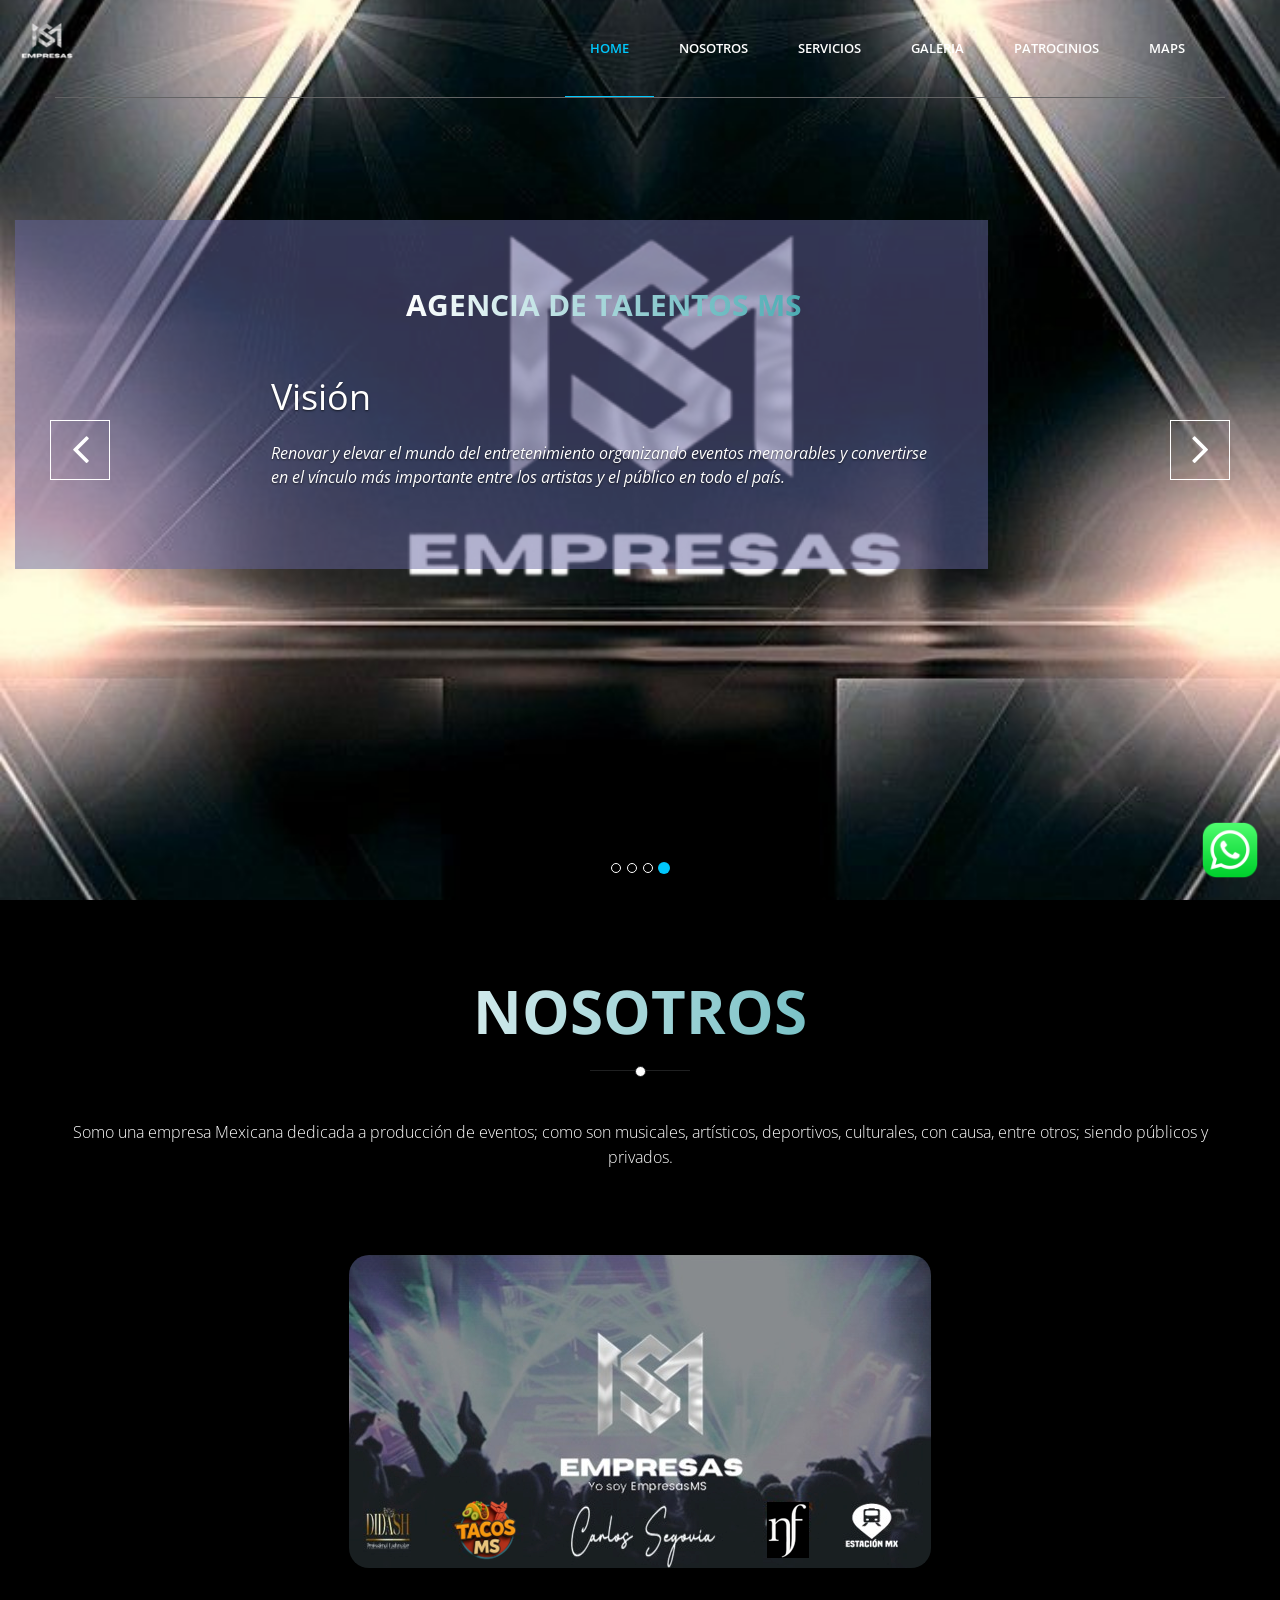
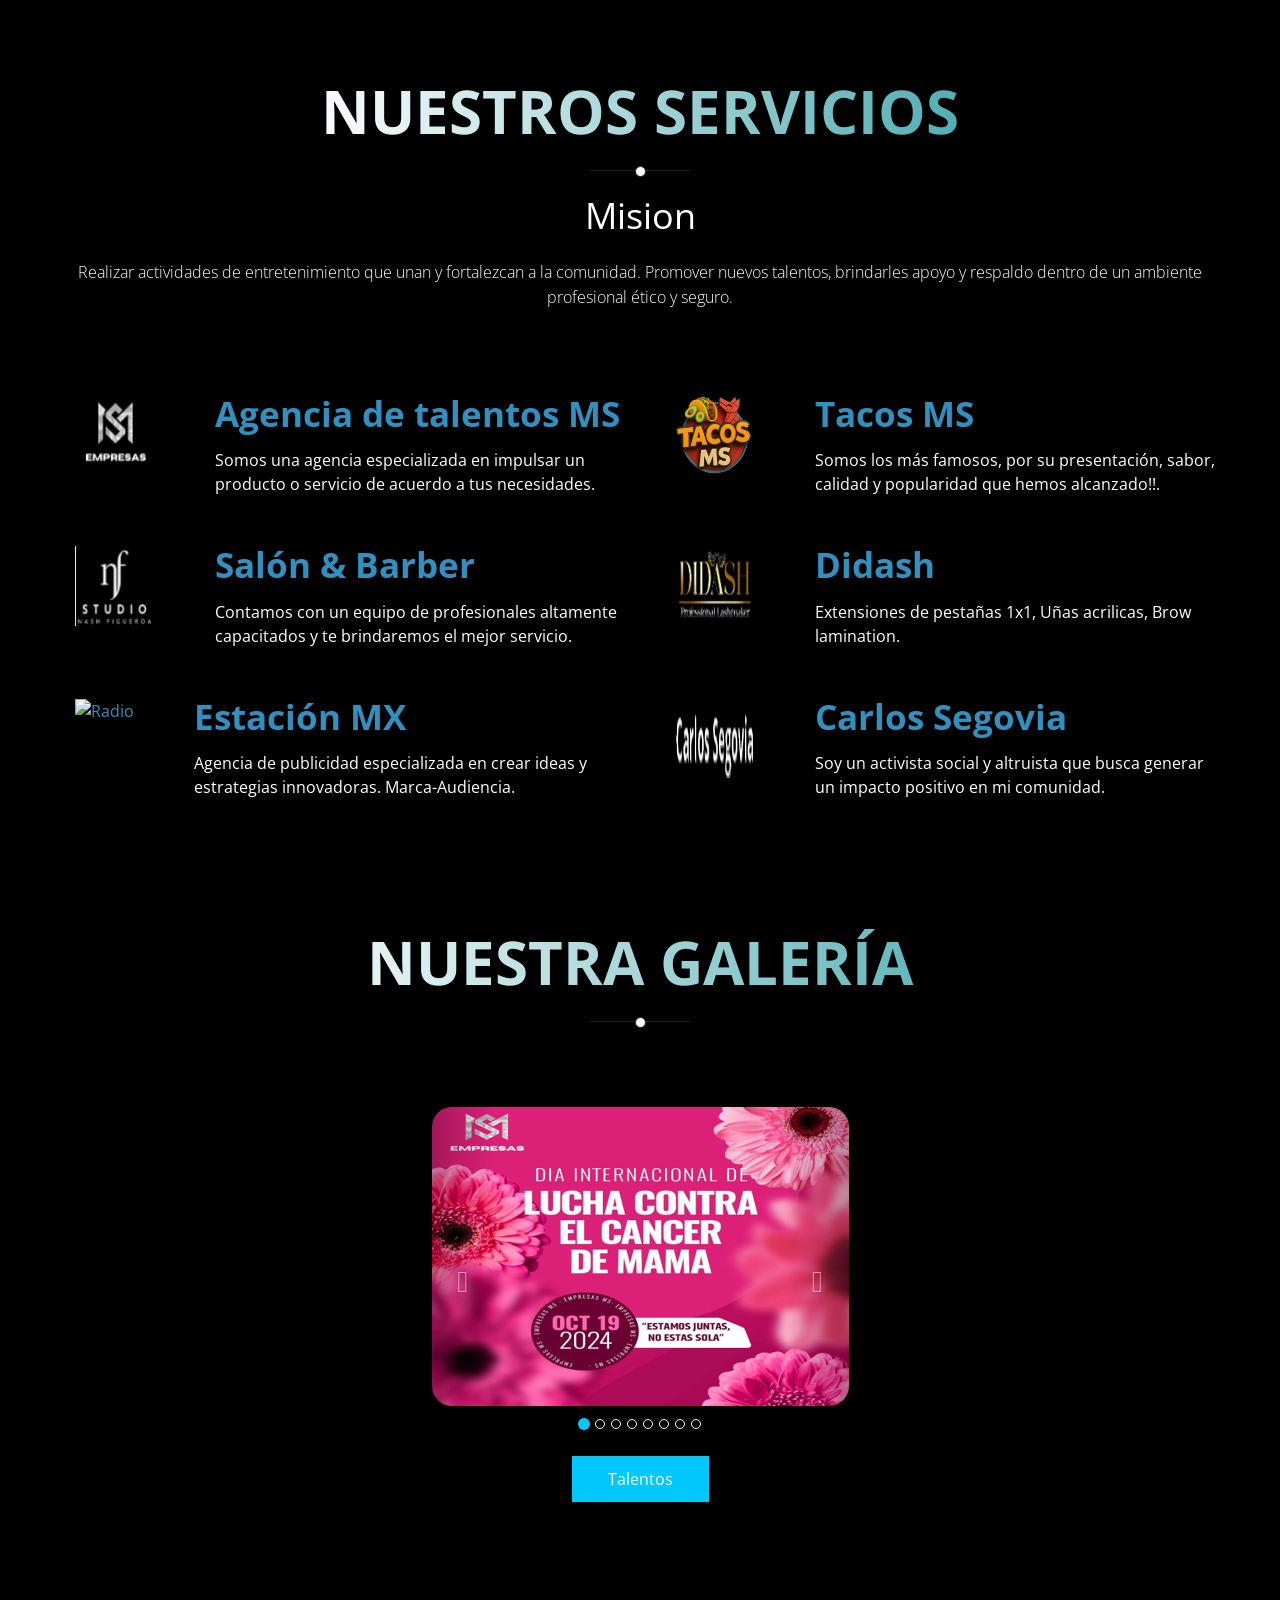
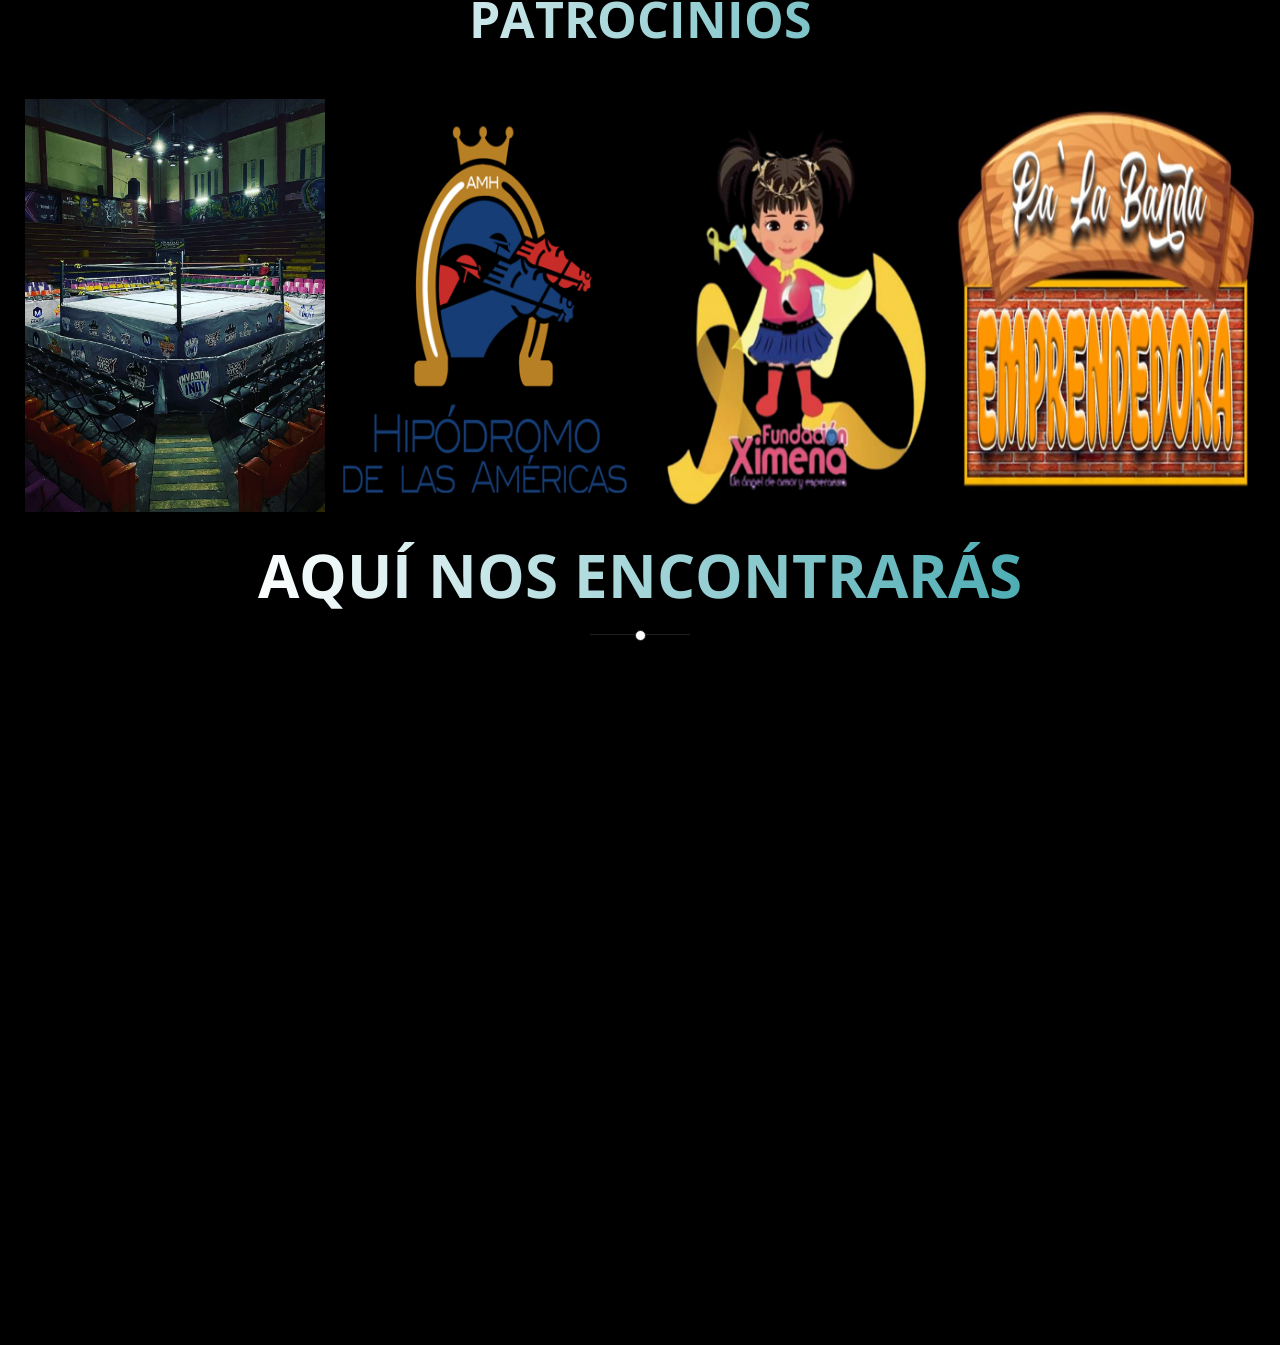
==== commit 7856e43f: "Actualizar index.html" ====
--- a/index.html
+++ b/index.html
@@ -112,8 +112,8 @@
         </div>
         
     </header>
-    <a href="https://wa.me/525524962954?text=Quiero%20más%20información de sus servicios" class="whatsapp_float" target="_blank" rel="noopener noreferrer">
-        <img src="Imagenes/Whatsapp Icon.png" alt="WhatsApp" class="whatsapp-icon">
+    <a href="https://wa.link/vn5afa" class="whatsapp_float" target="_blank" rel="noopener noreferrer">
+        <img src="imagenes/Whatsapp Icon.png" alt="WhatsApp" class="whatsapp-icon">
     </a>
     <!--
         End Fixed Navigation
@@ -398,7 +398,6 @@
                         <li data-target="#galleryCarousel" data-slide-to="2"></li>
                         <li data-target="#galleryCarousel" data-slide-to="3"></li>
                         <li data-target="#galleryCarousel" data-slide-to="4"></li>
-                        <li data-target="#galleryCarousel" data-slide-to="5"></li>
                         <li data-target="#galleryCarousel" data-slide-to="6"></li>
                         <li data-target="#galleryCarousel" data-slide-to="7"></li>
                         <li data-target="#galleryCarousel" data-slide-to="8"></li>
@@ -416,9 +415,6 @@
                         </div>
                         <div class="item">
                             <img src="FotoMS/Didash2.png" alt="Imagen 4" class="img-fluid" style="width: 100%; height: 100%;">
-                        </div>
-                        <div class="item">
-                            <img src="FotoMS/atudionf.png" alt="Imagen 5" class="img-fluid" style="width: 100%; height: 100%;">
                         </div>
                         <div class="item">
                             <img src="FotoMS/CarlosSE.png" alt="Imagen 6" class="img-fluid" style="width: 100%; height: 100%;">
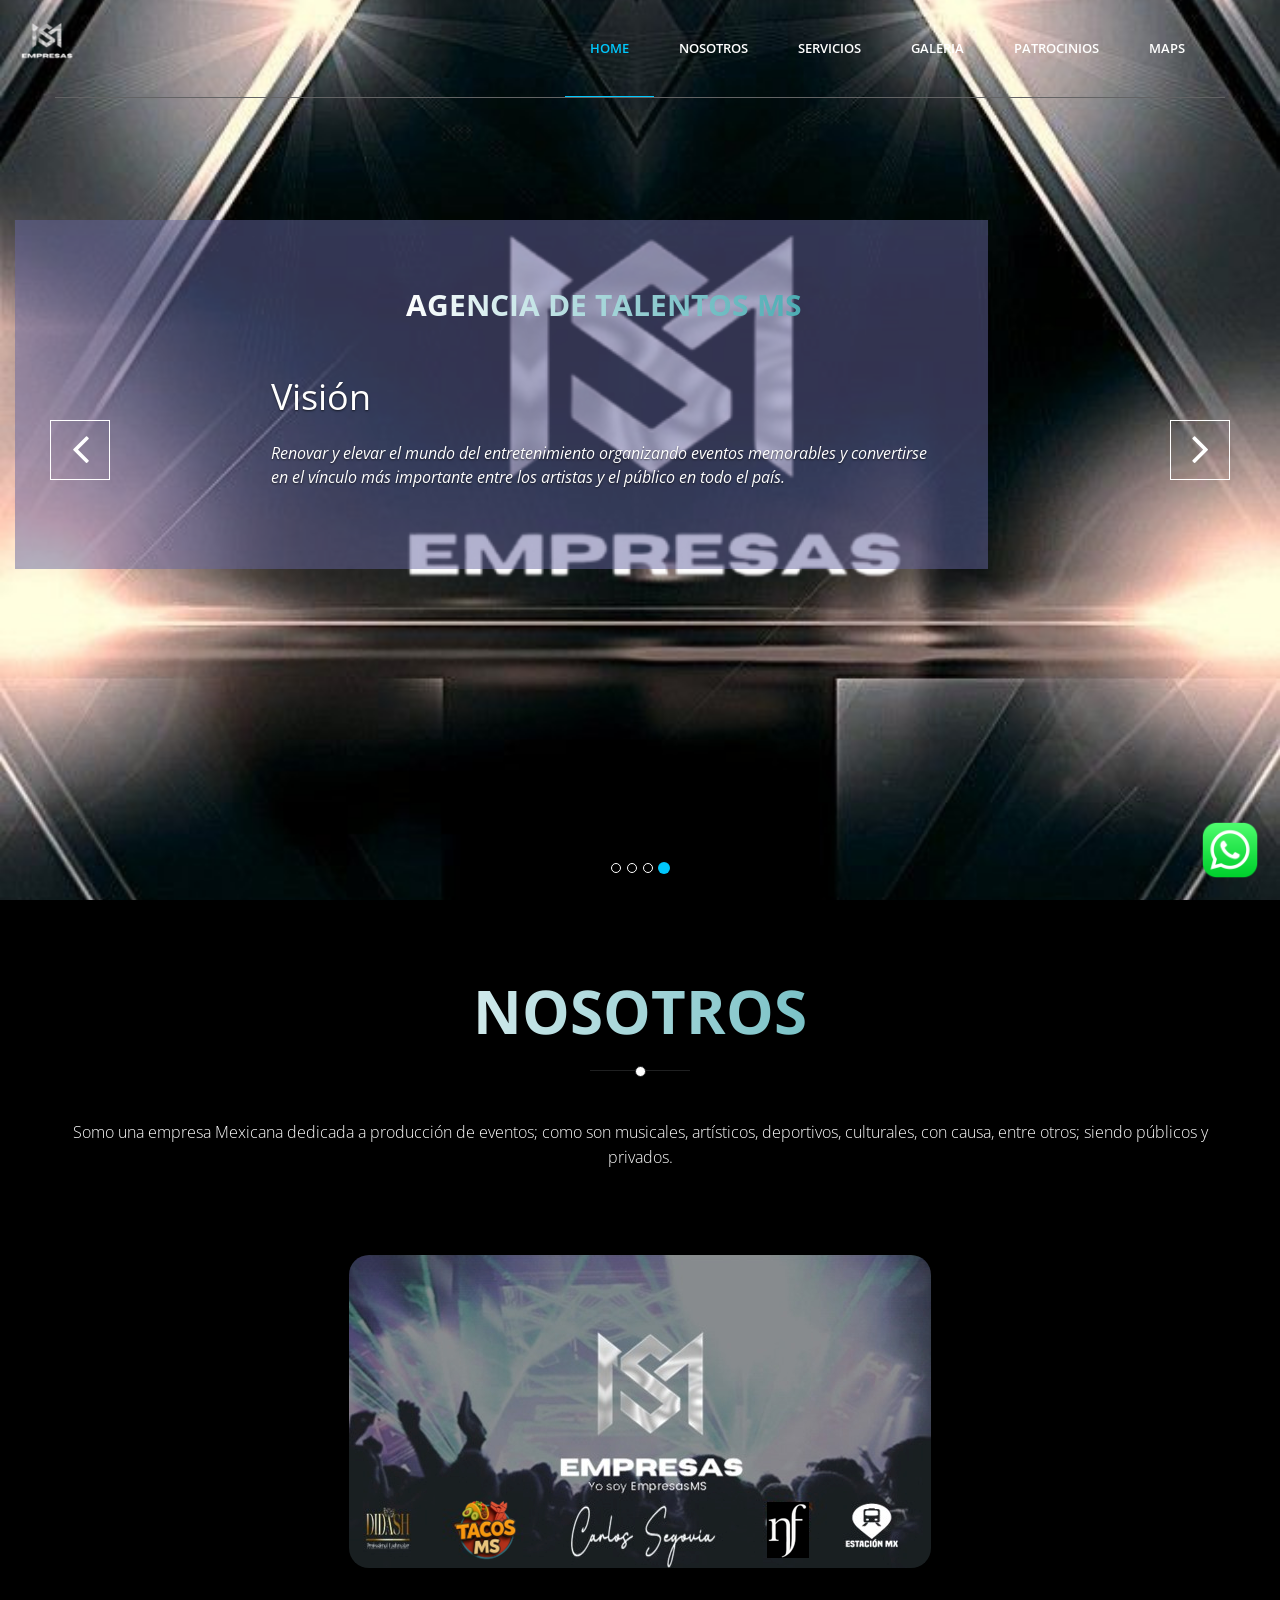
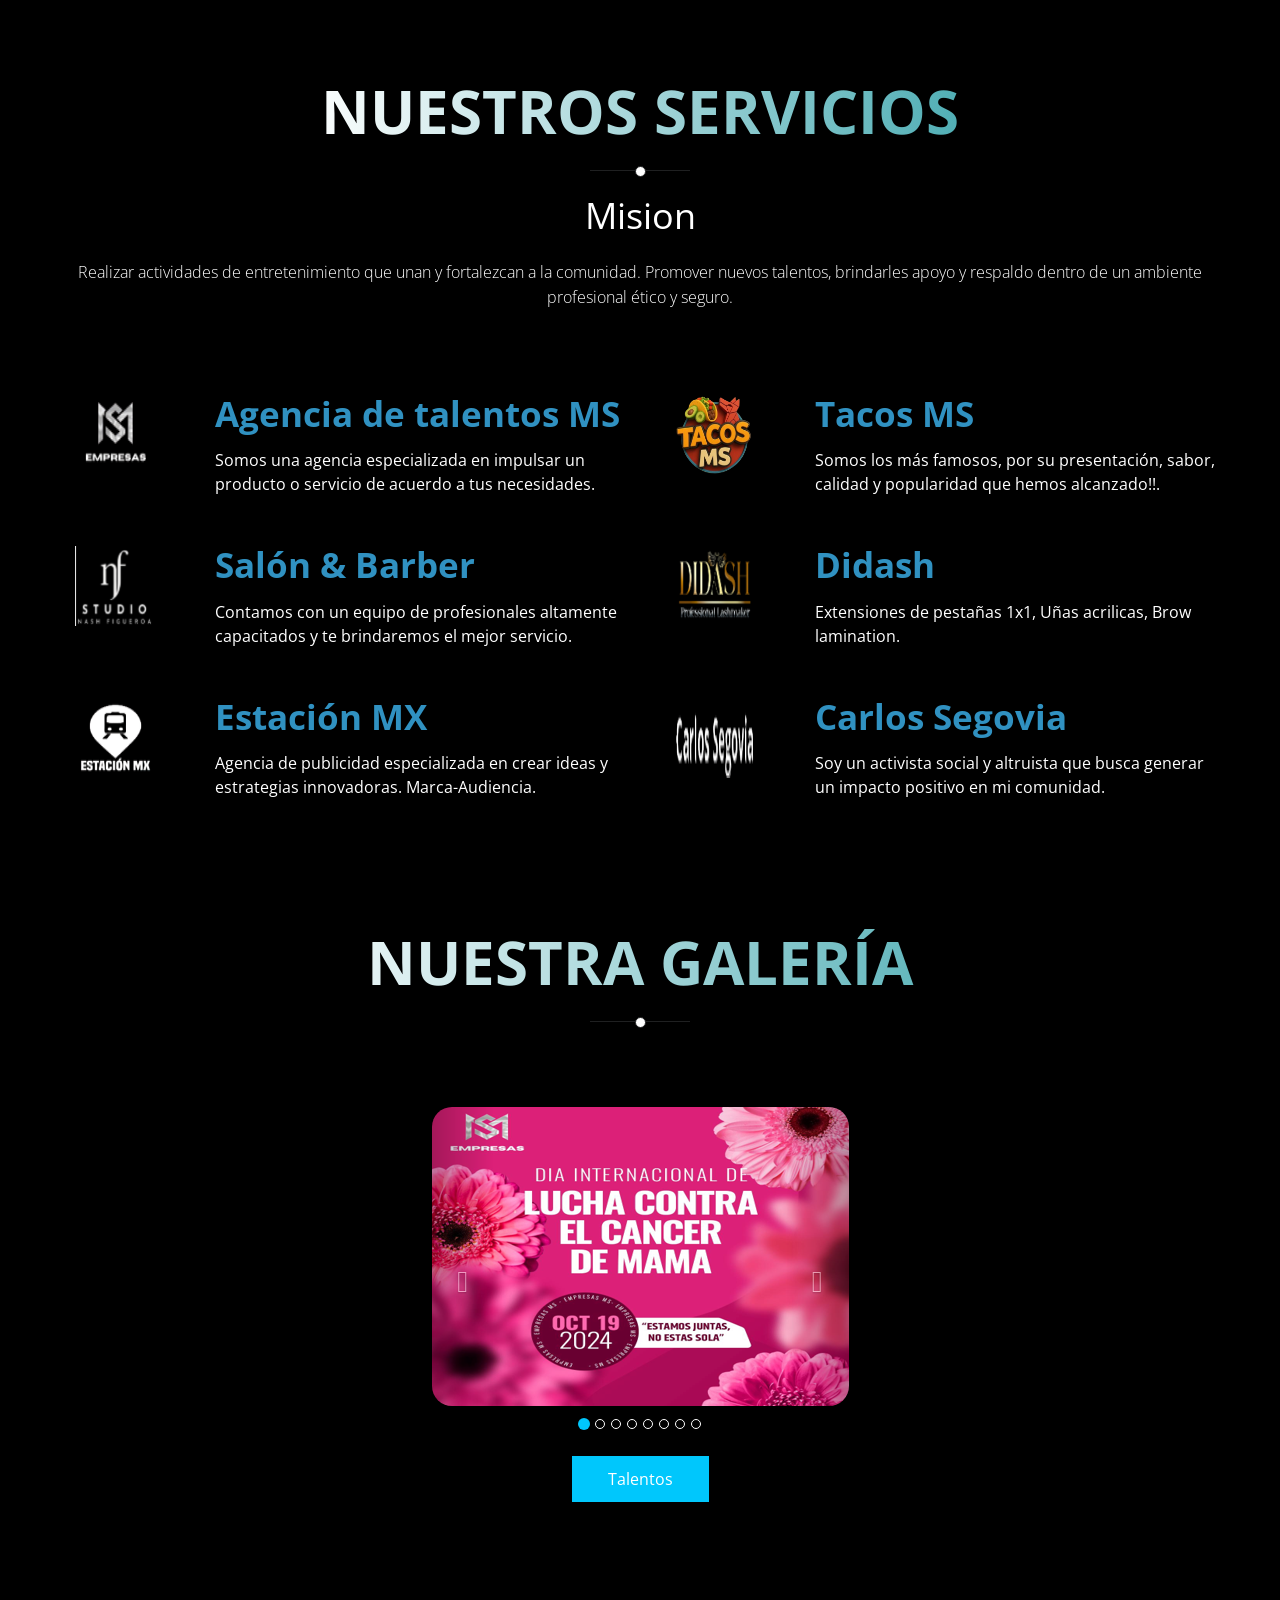
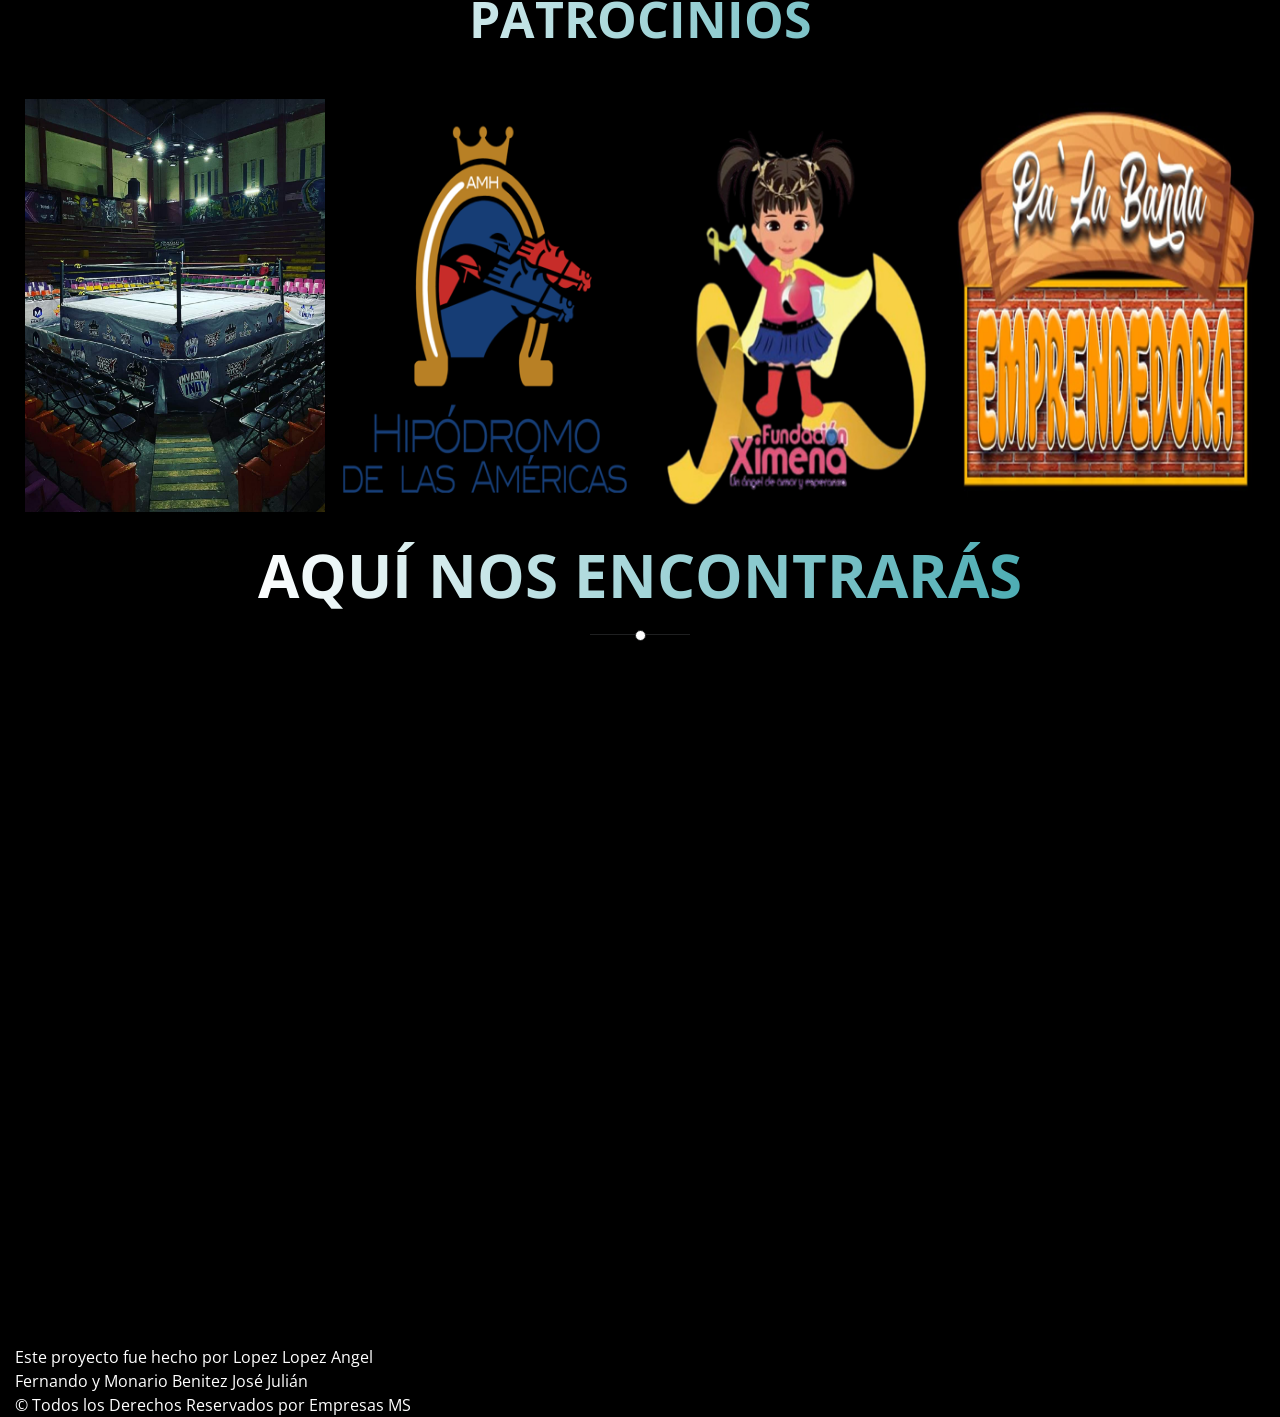
==== commit 82a5aaa0: "Corregir html" ====
--- a/index.html
+++ b/index.html
@@ -112,7 +112,7 @@
         </div>
         
     </header>
-    <a href="https://wa.link/vn5afa" class="whatsapp_float" target="_blank" rel="noopener noreferrer">
+    <a href="https://wa.link/17f7is" class="whatsapp_float" target="_blank" rel="noopener noreferrer">
         <img src="imagenes/Whatsapp Icon.png" alt="WhatsApp" class="whatsapp-icon">
     </a>
     <!--
@@ -326,7 +326,7 @@
                         <div class="col-md-6 col-sm-12 wow fadeInLeft" style="visibility: hidden; animation-name: none;">
                             <div class="media">
                                 <a href="https://www.facebook.com/" target="_blank" class="pull-left">
-                                    <img src="foto/LogoMX.png" alt="Radio" class="icon-small">
+                                    <img src="Foto/LogoMx.png" alt="Radio" class="icon-small">
                                 </a>
                                 <div class="media-body">
                                     <h3><a href="https://www.facebook.com/EmpresasMSOficial" target="_blank">Estación MX</a></h3>
@@ -671,7 +671,10 @@
                     </iframe>
                 </div>
             </div>
-        </div>
+            
+        </div>
+        
+        
 
     <!--
         #contact
@@ -684,8 +687,14 @@
     <!--
         #footer
         ========================== -->
+
+                        <div class="ml-auto col-lg-4 col-md-5">
+          <p class="copyright-text">Este proyecto fue hecho por Lopez Lopez Angel Fernando y Monario Benitez José Julián 
+            <br>&copy; Todos los Derechos Reservados por Empresas MS</p>
+        </div>
         
         <!-- End #footer -->
+
       <!-- Scripts JavaScript -->
       <script src="https://ajax.googleapis.com/ajax/libs/jquery/3.5.1/jquery.min.js"></script> <!-- jQuery -->
       <script src="js/bootstrap.min.js"></script>               <!-- Bootstrap JS -->
--- a/css/main.css
+++ b/css/main.css
@@ -255,6 +255,8 @@
   background-size: cover;
   background-position: center;
   background-repeat: no-repeat;
+  height: 700px; /* Altura base en escritorio */
+  min-height: 400px;
 }
 
 /* Ajuste de altura */
@@ -280,7 +282,7 @@
   }
 
   #home-carousel .carousel-inner .item {
-      height: 400px; /* Reduced height for mobile */
+      height: 500px; /* Reduced height for mobile */
   }
 
   #home-carousel .carousel-caption {
@@ -289,7 +291,7 @@
       bottom: 0;
       left: 0;
       right: 0;
-      background: rgba(0, 0, 0, 20);
+      background: rgba(0, 0, 0, 0.5);
   }
 
   #home-carousel .carousel-caption h2 {
@@ -331,7 +333,7 @@
 /* Additional adjustments for very small screens */
 @media (max-width: 480px) {
   #home-carousel .carousel-inner .item {
-      height: 300px;
+      height: 400px;
   }
 
   #home-carousel .carousel-caption h2 {
--- a/css/responsive.css
+++ b/css/responsive.css
@@ -10,7 +10,6 @@
 @media (max-width: 767px) {
 
 
-
 }
 
 
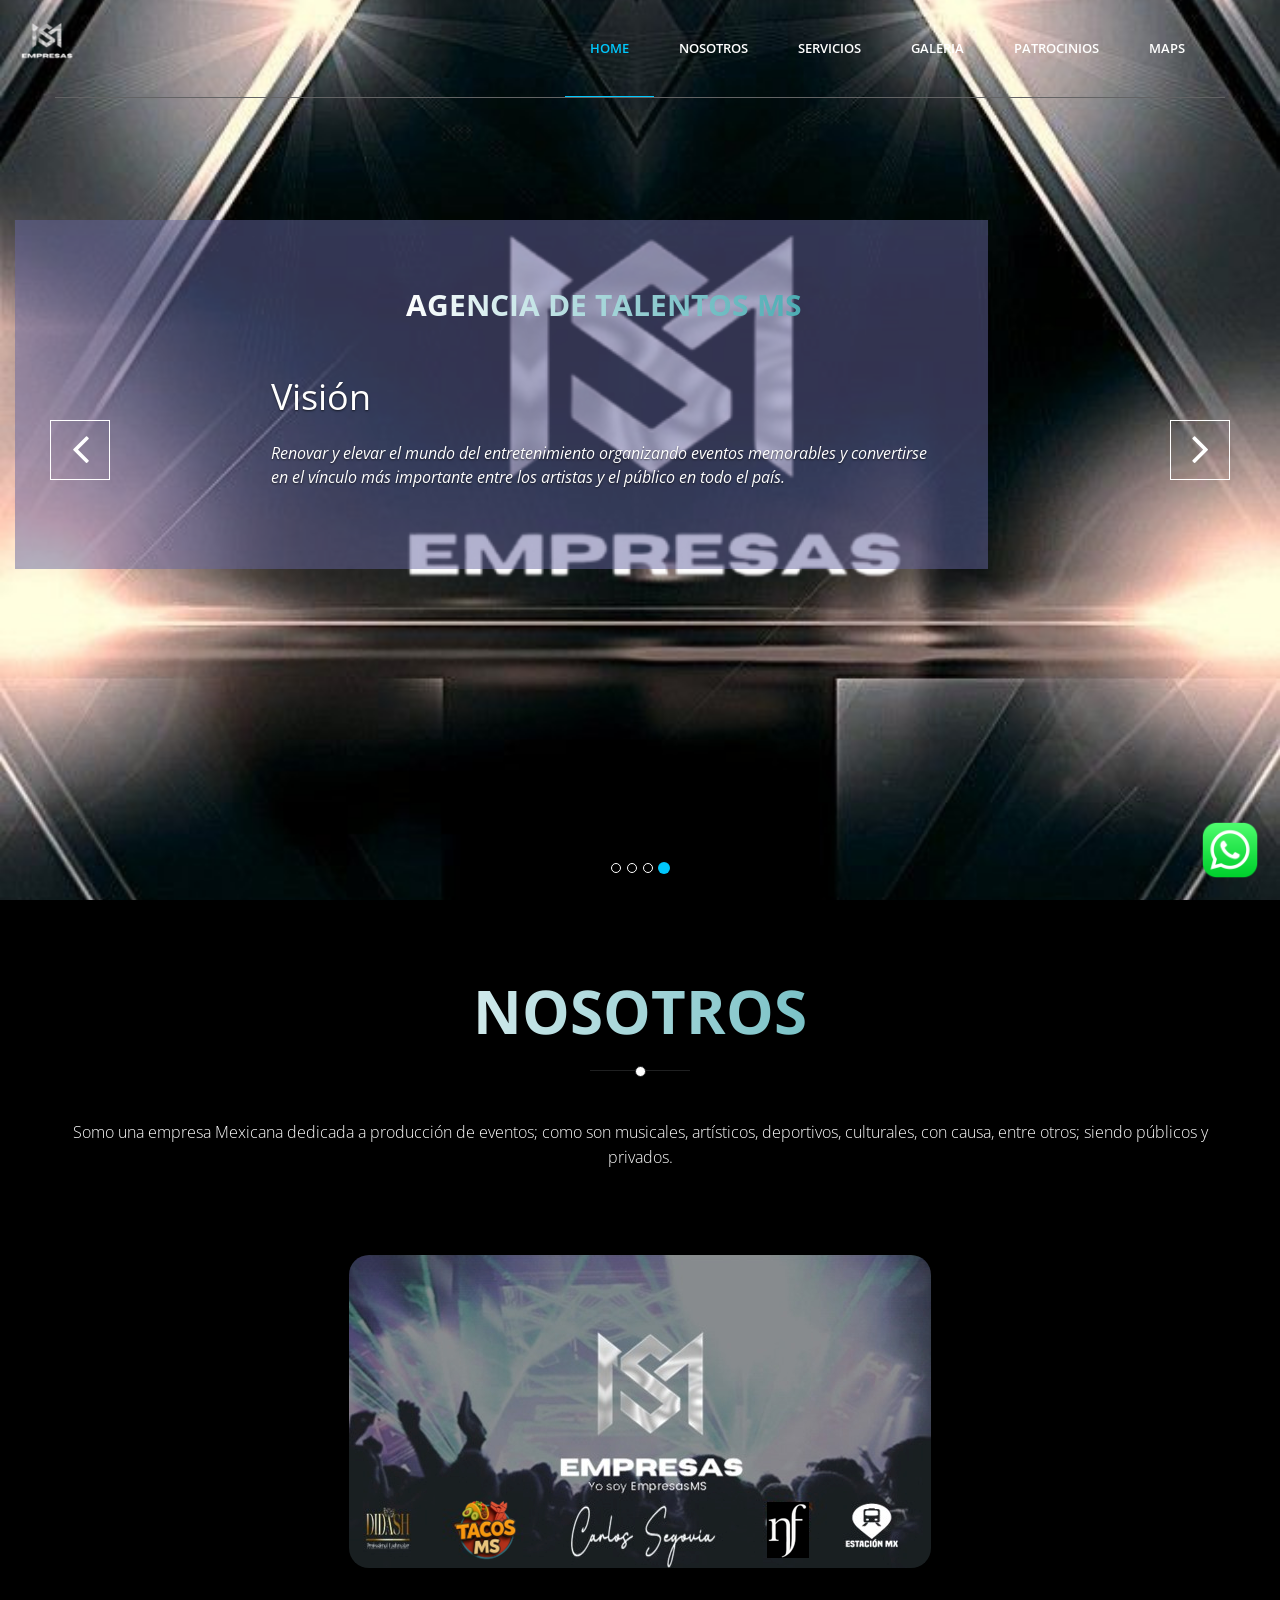
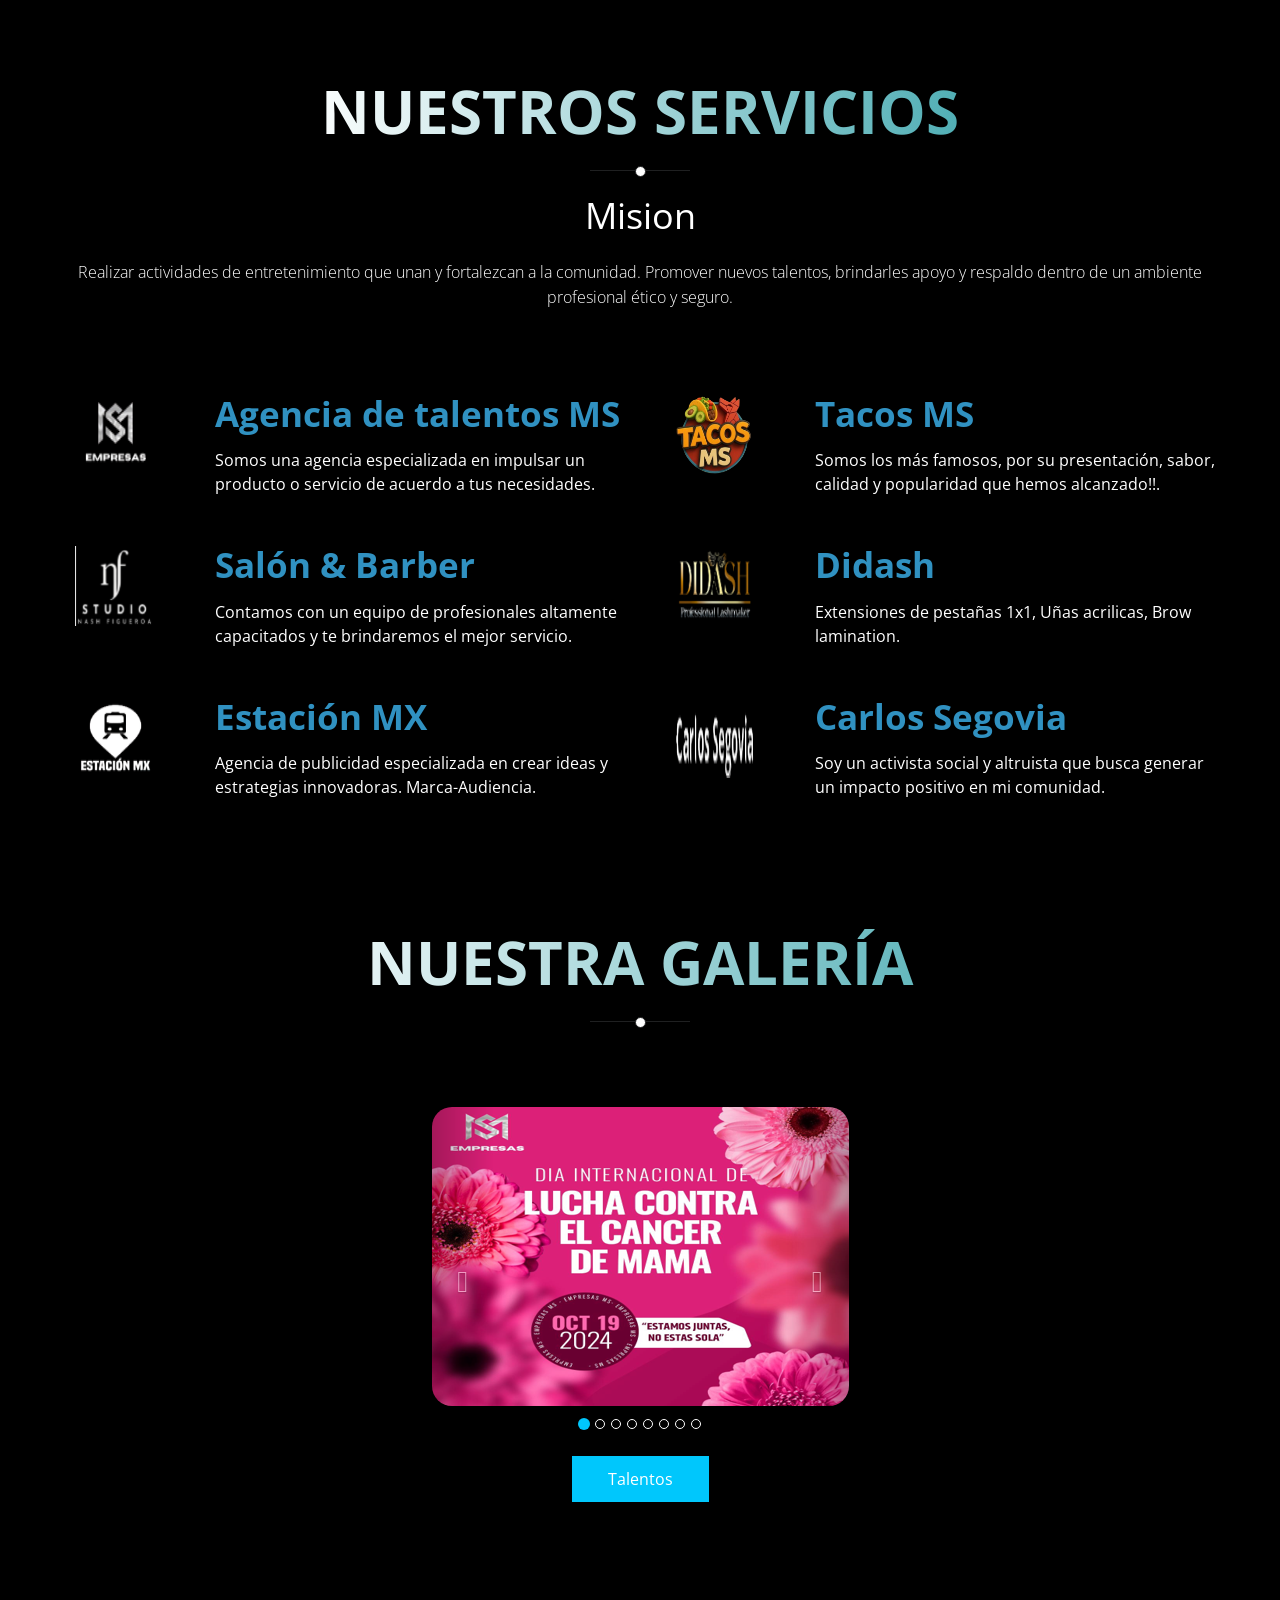
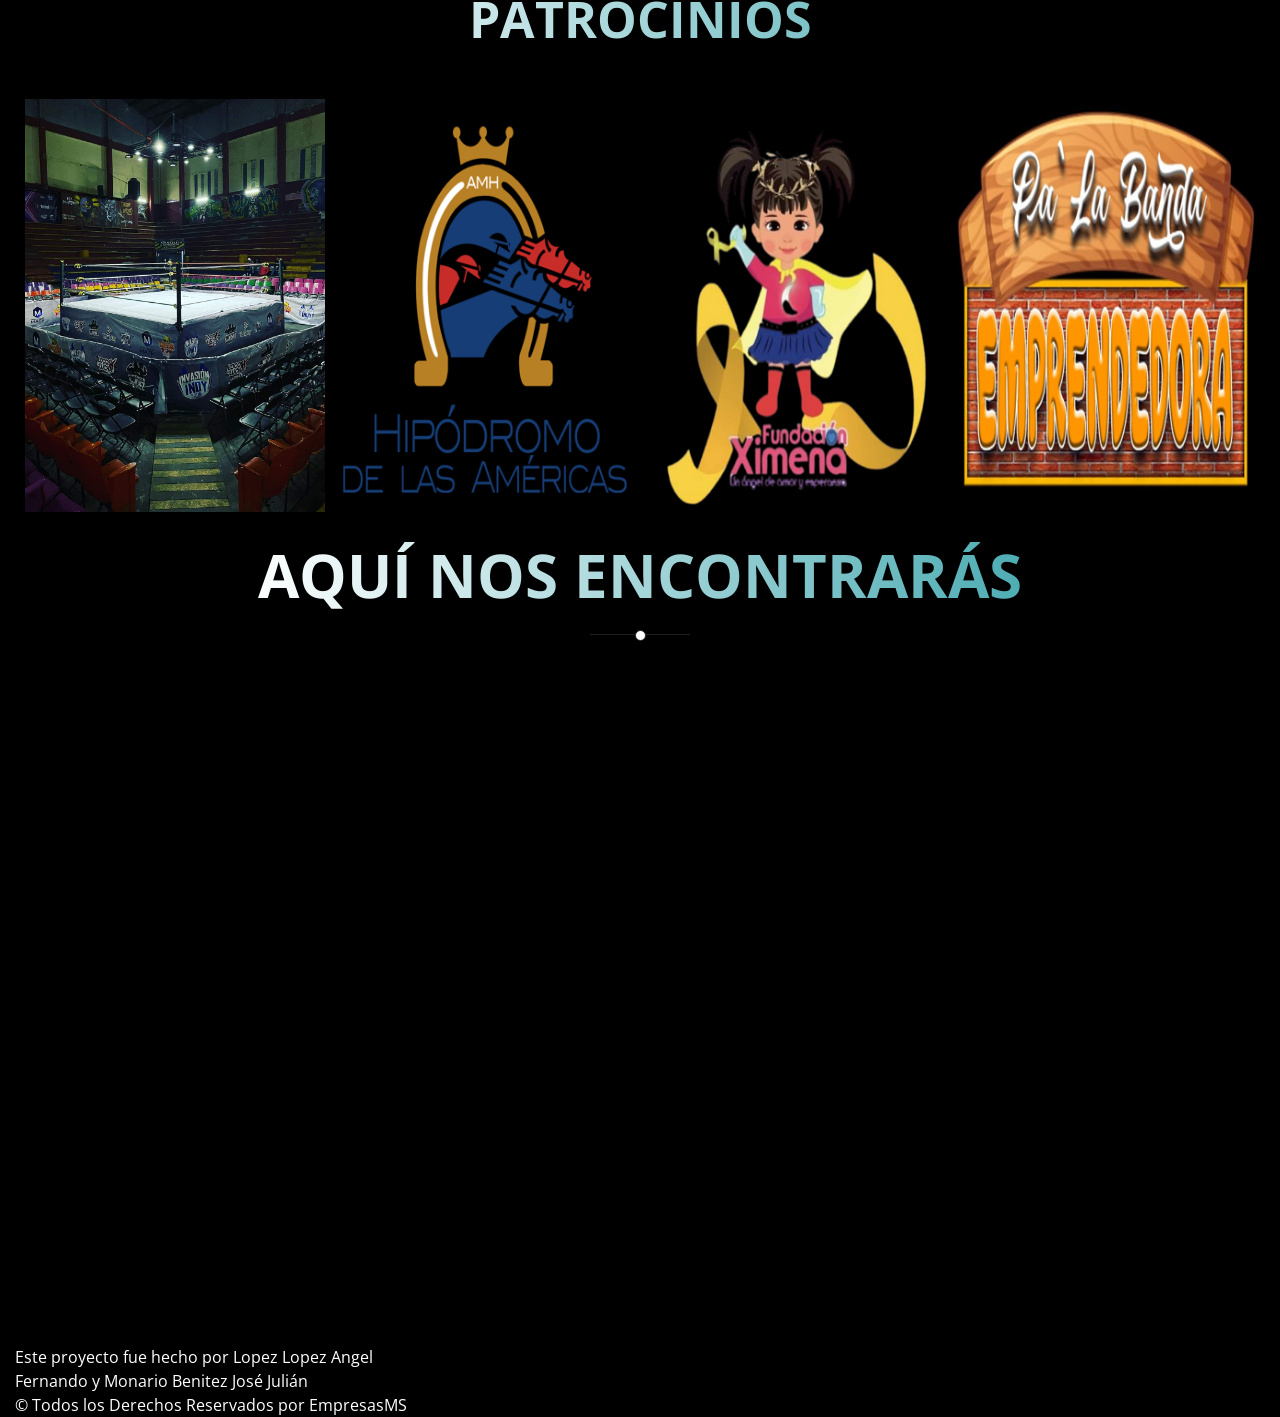
==== commit 14153666: "Derechos2" ====
--- a/index.html
+++ b/index.html
@@ -690,7 +690,7 @@
 
                         <div class="ml-auto col-lg-4 col-md-5">
           <p class="copyright-text">Este proyecto fue hecho por Lopez Lopez Angel Fernando y Monario Benitez José Julián 
-            <br>&copy; Todos los Derechos Reservados por Empresas MS</p>
+            <br>&copy; Todos los Derechos Reservados por EmpresasMS</p>
         </div>
         
         <!-- End #footer -->
